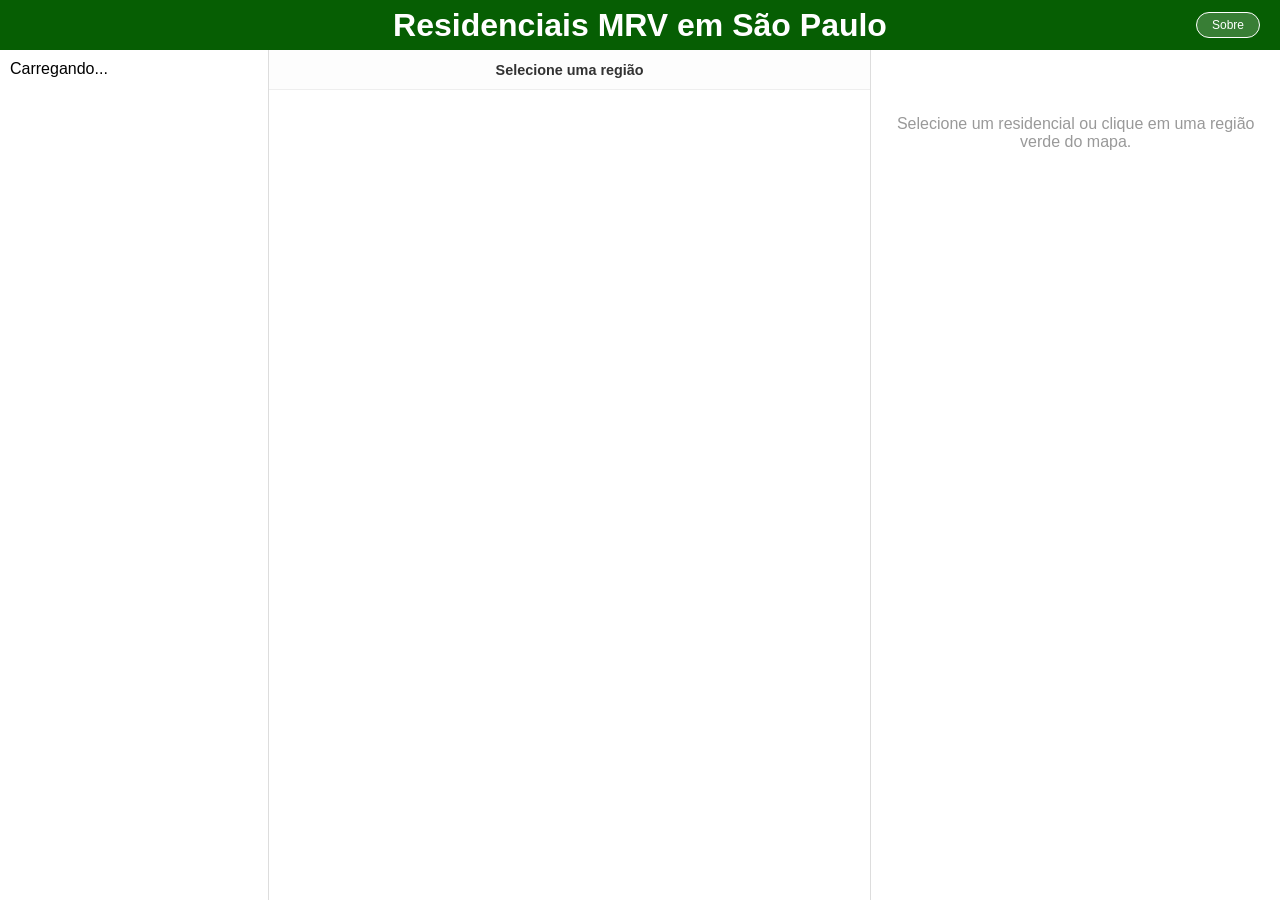
==== desktop.html @ 7870d9c0 "Update desktop.html" ====
<!DOCTYPE html>
<html lang="pt-br">
<head>
    <meta charset="UTF-8">
    <meta name="viewport" content="width=device-width, initial-scale=1.0">
    <title>Dashboard MRV SP</title>
    <style>
        * { margin: 0; padding: 0; box-sizing: border-box; font-family: 'Segoe UI', sans-serif; }
        body, html { height: 100vh; overflow: hidden; background: #fff; }
        
        header { 
            background: rgb(6, 94, 3); height: 50px; display: flex; 
            align-items: center; justify-content: center; color: white; 
            z-index: 100; position: relative;
        }

        .btn-sobre {
            position: absolute; right: 20px; background: rgba(255,255,255,0.2);
            color: white; border: 1px solid white; padding: 5px 15px;
            border-radius: 20px; cursor: pointer; font-size: 0.75rem; transition: 0.3s;
        }
        .btn-sobre:hover { background: white; color: rgb(6, 94, 3); }
        
        .main-wrapper { display: flex; height: calc(100% - 50px); width: 100%; background: #fff; }

        .col-lateral-esq { width: 21%; background: #fff; overflow-y: auto; padding: 10px; border-right: 1px solid #ddd; }
        .col-lateral-dir { width: 32%; background: #fff; padding: 15px; overflow-y: auto; border-left: 1px solid #ddd; }
        .col-central { flex: 1; display: flex; flex-direction: column; background: #fff; position: relative; overflow: hidden; }

        /* Botões da Lista Lateral */
        .btRes { 
            width: 100%; padding: 8px 12px; margin-bottom: 4px; background: transparent; 
            border: none; border-left: 5px solid rgb(6, 94, 3); 
            text-align: left; cursor: pointer; font-size: 0.72rem; 
            border-radius: 4px; display: flex; justify-content: space-between; align-items: center;
        }
        .btRes:hover { background: #e0e0e0; border-left-color: #ff8c00; }
        .btRes strong { white-space: nowrap; overflow: hidden; text-overflow: ellipsis; max-width: 65%; text-transform: uppercase; }
        .btRes.ativo { border-left-color: #ff8c00 !important; background: #fff5e6 !important; font-weight: bold; }
        
        .estoque-status { font-size: 0.65rem; font-weight: bold; color: #666; white-space: nowrap; }
        .estoque-alerta { color: #d32f2f !important; }
        .estoque-vendido { text-decoration: line-through; color: #999 !important; }

        .centro-topo { height: 40px; display: flex; align-items: center; justify-content: center; font-weight: bold; font-size: 0.9rem; border-bottom: 1px solid #eee; background: #fdfdfd; color: #333; }
        
        .container-mapas { flex: 1; display: flex; flex-direction: column; overflow: hidden; position: relative; border: none; }
        .caixa-troca { width: 100%; display: flex; align-items: center; justify-content: center; overflow: hidden; position: relative; border: none; }
        .pos-cima { height: 78%; z-index: 5; }
        .pos-baixo { height: 22%; z-index: 10; cursor: pointer; opacity: 0.8; border: none; }
        
        svg { width: 100%; height: 100%; display: block; padding: 10px; border: none; }
        
        path { stroke: #fff; stroke-width: 0.5; fill: #838383; transition: all 0.2s ease; pointer-events: all; }
        .pos-cima path:hover { filter: brightness(1.5); stroke: #bbb; cursor: default; }
        .commrv, #grandesaopaulo { fill: rgb(6, 94, 3) !important; cursor: pointer !important; }
        .pos-cima path.commrv:hover, .pos-cima #grandesaopaulo:hover { fill: #ff8c00 !important; filter: brightness(1.1); stroke: #fff; stroke-width: 1px; cursor: pointer !important; }
        .path-ativo { fill: #ff8c00 !important; stroke: #000 !important; stroke-width: 1.8px !important; filter: none !important; z-index: 20; }

        .ficha-card { border-left: 5px solid #ff8c00; padding: 12px; border-radius: 4px; background: #fafafa; margin-top: 15px; }
        .ficha-header { font-size: 0.9rem; color: #065e03; font-weight: bold; text-transform: uppercase; margin-bottom: 8px; display: flex; justify-content: space-between; align-items: center; }
        .local-info { font-size: 0.75rem; color: #333; margin-bottom: 12px; display: flex; align-items: flex-start; gap: 6px; line-height: 1.4; border-bottom: 1px solid #eee; padding-bottom: 8px; }
        
        .ficha-grid { display: grid; grid-template-columns: 1fr 1fr; gap: 10px; margin-bottom: 15px; }
        .grid-item { font-size: 0.72rem; color: #333; }
        .grid-label { font-weight: bold; color: #666; margin-bottom: 2px; font-size: 0.65rem; text-transform: uppercase; }

        .bloco-texto { margin-bottom: 10px; padding: 10px; border-radius: 6px; font-size: 0.75rem; line-height: 1.5; }
        .bloco-label { font-weight: bold; text-transform: uppercase; font-size: 0.6rem; display: block; margin-bottom: 5px; }
        .dica-box { background: #fff5e6; border: 1px solid #ffe0b3; color: #7a5a00; }
        .obs-box { background: #f1f3f5; border-left: 4px solid #adb5bd; color: #495057; }

        .destaque-item { display: flex; gap: 10px; margin-bottom: 10px; font-size: 0.72rem; line-height: 1.3; }
        .destaque-icon { font-size: 1rem; min-width: 20px; }
        .destaque-titulo { font-weight: bold; color: #065e03; text-transform: uppercase; display: block; font-size: 0.65rem; }

        .secao-titulo { font-size: 0.65rem; font-weight: bold; color: #999; text-transform: uppercase; margin: 15px 0 8px 0; display: block; border-top: 1px solid #eee; padding-top: 10px; }
        
        .linha-link { display: flex; align-items: center; justify-content: space-between; padding: 8px; background: #fff; border: 1px solid #eee; border-radius: 6px; margin-bottom: 6px; gap: 8px; }
        .link-nome { font-size: 0.72rem; font-weight: bold; color: #444; display: flex; align-items: center; gap: 6px; flex: 1; overflow: hidden; text-overflow: ellipsis; white-space: nowrap; }
        .btn-mini { padding: 6px 10px; border: none; border-radius: 4px; color: white; font-size: 0.62rem; font-weight: bold; cursor: pointer; }
        .btn-abrir { background: #065e03; }
        .btn-copiar { background: #ff8c00; }

        /* Modal e Toast */
        .modal-overlay { position: fixed; top:0; left:0; width:100%; height:100%; background: rgba(0,0,0,0.6); display: none; align-items: center; justify-content: center; z-index: 1000; }
        .modal-caixa { background: white; width: 90%; max-width: 550px; padding: 30px; border-radius: 12px; position: relative; text-align: left; box-shadow: 0 10px 30px rgba(0,0,0,0.3); }
        .modal-fechar { position: absolute; top: 15px; right: 20px; cursor: pointer; font-size: 1.5rem; color: #bbb; }
        .modal-titulo { color: rgb(6, 94, 3); font-weight: bold; margin-bottom: 20px; font-size: 1.3rem; text-align: center; width: 100%; display: block; }
        
        .modal-corpo { font-size: 0.85rem; color: #444; line-height: 1.6; }
        .modal-corpo p { margin-bottom: 15px; }
        .modal-aviso { color: #333; font-weight: normal; }
        .modal-aviso strong { color: #d32f2f; }
        .modal-colab { margin-top: 20px; border-top: 1px solid #eee; padding-top: 15px; }
        
        .btn-whatsapp { display: block; background: #25d366; color: white; padding: 12px; text-decoration: none; border-radius: 30px; font-weight: bold; font-size: 1rem; transition: 0.3s; margin-top: 20px; text-align: center; }
        .btn-whatsapp:hover { background: #1eb954; transform: translateY(-2px); }
        
        #toast { visibility: hidden; min-width: 200px; background-color: #333; color: #fff; text-align: center; border-radius: 4px; padding: 10px; position: fixed; z-index: 1000; left: 50%; top: 30px; transform: translateX(-50%); font-size: 0.8rem; }
        #toast.show { visibility: visible; animation: fadein 0.5s, fadeout 0.5s 1.5s; }
        @keyframes fadein { from {top: 0; opacity: 0;} to {top: 30px; opacity: 1;} }
        @keyframes fadeout { from {top: 30px; opacity: 1;} to {top: 0; opacity: 0;} }
    </style>
</head>
<body>

    <header>
        <h1>Residenciais MRV em São Paulo</h1>
        <button class="btn-sobre" onclick="toggleModal(true)">Sobre</button>
    </header>

    <div class="main-wrapper">
        <aside class="col-lateral-esq" id="menu-residenciais">Carregando...</aside>
        
        <main class="col-central">
            <div class="centro-topo" id="display-nome">Selecione uma região</div>
            <div class="container-mapas" id="container-mapas">
                <div id="caixa-a" class="caixa-troca pos-cima"></div>
                <div id="caixa-b" class="caixa-troca pos-baixo"></div>
            </div>
        </main>

        <aside class="col-lateral-dir" id="detalhes-residencial">
            <div style="text-align: center; color: #999; margin-top: 50px;">Selecione um residencial ou clique em uma região verde do mapa.</div>
        </aside>
    </div>

    <div class="modal-overlay" id="modal-sobre" onclick="toggleModal(false)">
        <div class="modal-caixa" onclick="event.stopPropagation()">
            <span class="modal-fechar" onclick="toggleModal(false)">&times;</span>
            <div class="modal-titulo">Sobre o Projeto</div>
            <div class="modal-corpo">
                <p>Este dashboard foi desenvolvido para agilizar o acesso a informações básicas sobre os residenciais MRV de SP, auxiliando no atendimento rápido aos nossos leads.</p>
                <p class="modal-aviso">⚠️ <strong>Aviso Importante:</strong> As informações mostradas podem estar desatualizadas e até incorretas.</p>
                <div class="modal-colab">
                    <p>🤝 <strong>Colabore com o projeto!</strong></p>
                    <p>Sentiu falta de algum material?<br>
                    Se você tiver <strong>Books (PDF), Vídeos</strong> ou fotos de decorados que ainda não estão aqui, se encontrou alguma informação incorreta, se pode colaborar com dicas melhores ou observações sobre um residencial, por favor, envie para que possamos manter a ferramenta completa para todos.</p>
                </div>
            </div>
            <a href="https://wa.me/551192617026" target="_blank" class="btn-whatsapp">Carlos Custódio - (11) 9261-7026</a>
        </div>
    </div>

    <div id="toast">Link copiado!</div>

    <script src="mrv-data.js"></script>
    <script>
        let pathSelecionado = null;
        let botaoSelecionado = null;
        let regiaoAtual = "gsp"; 
        let DADOS_PLANILHA = [];

        function toggleModal(show) { document.getElementById('modal-sobre').style.display = show ? 'flex' : 'none'; }

        function limparLinkDrive(url) {
            if (!url || typeof url !== 'string' || !url.includes('drive.google.com')) return url;
            const match = url.match(/\/d\/(.+?)\/|\/d\/(.+?)$|id=(.+?)(&|$)/);
            const id = match ? (match[1] || match[2] || match[3]) : null;
            if (id) return `https://drive.google.com/file/d/${id}/preview`;
            return url;
        }

        async function carregarPlanilha() {
            try {
                const url = "https://docs.google.com/spreadsheets/d/e/2PACX-1vQzECvkefpM6aWy0IacqqI6l84_ti6zS1lSjcrgL0J4OcrtWZLb63sh7U1ZTQ4nsqDMeTU5ykl8xtDe/pub?output=csv&v=" + new Date().getTime();
                const response = await fetch(url);
                const texto = await response.text();
                const linhas = texto.split(/\r?\n/).filter(l => l.trim() !== "");
                
                DADOS_PLANILHA = linhas.slice(1).map(linha => {
                    const col = linha.split(/,(?=(?:(?:[^"]*"){2})*[^"]*$)/).map(c => c.trim().replace(/^"|"$/g, ''));
                    if (!col[2]) return null;
                    return {
                        id_path: col[0].toLowerCase().trim(),
                        regiao: col[1] ? col[1].toLowerCase() : "",
                        nome: col[2],
                        estoque: col[3] || "0",
                        endereco_comp: `${col[4]}, ${col[5]} - ${col[6]}`,
                        entrega: col[7],
                        menor_preco: col[8],
                        plantas_txt: `de ${col[9]} até ${col[10]}`,
                        obra: col[11],
                        loc: col[12], mob: col[13], cult: col[14], com: col[15], saude: col[16],
                        dica: col[17],
                        obs: col[18],
                        book_cli: col[19], book_cor: col[20], vid1: col[21], vid2: col[22],
                        p_var: col[23], p_sem: col[24], p_gar: col[25], p_o1: col[26], p_o2: col[27],
                        loc_link: col[28], imp_link: col[29],
                        div1: col[30], div2: col[31], div3: col[32], div4: col[33], div5: col[34],
                        div6: col[35], div7: col[36], div8: col[37], div9: col[38], div10: col[39]
                    };
                }).filter(item => item !== null);

                DADOS_PLANILHA.sort((a, b) => a.nome.localeCompare(b.nome));
                gerarListaGeral();
                desenharIniciais();
            } catch (e) { console.error("Erro no carregamento:", e); }
        }

        function renderLinkRow(label, link, ico) {
            if (!link || link.length < 5) return "";
            const linkSeguro = limparLinkDrive(link);
            return `<div class="linha-link">
                <div class="link-nome"><span>${ico}</span> ${label}</div>
                <div>
                    <button class="btn-mini btn-abrir" onclick="window.open('${linkSeguro}', '_blank')">Abrir</button>
                    <button class="btn-mini btn-copiar" onclick="copiarLink('${linkSeguro}', '${label}')">Copiar</button>
                </div>
            </div>`;
        }

        function renderDestaque(titulo, texto, ico) {
            if (!texto || texto.length < 3) return "";
            return `<div class="destaque-item">
                <span class="destaque-icon">${ico}</span>
                <div><span class="destaque-titulo">${titulo}</span>${texto}</div>
            </div>`;
        }

        function copiarLink(url, nome) {
            navigator.clipboard.writeText(url).then(() => {
                const x = document.getElementById("toast");
                x.innerText = `${nome} copiado!`; x.className = "show";
                setTimeout(() => { x.className = ""; }, 2000);
            });
        }

        function exibirPainelDireito(item, nomeCidade) {
            const painel = document.getElementById('detalhes-residencial');
            let html = `<div style="font-size:0.75rem; font-weight:bold; color:#065e03; margin-bottom:12px;">MRV em ${nomeCidade}:</div>`;
            
            DADOS_PLANILHA.filter(d => d.id_path === item.id_path && d.nome !== item.nome).forEach(v => {
                html += `<button class="btRes" onclick='selecionarResidencial(DADOS_PLANILHA.find(x=>x.nome=="${v.nome}"), null)'>
                            <strong>${v.nome}</strong> ${obterHtmlEstoque(v.estoque)}
                         </button>`;
            });

            html += `
                <div class="ficha-card">
                    <div class="ficha-header"><span>${item.nome}</span>${obterHtmlEstoque(item.estoque)}</div>
                    <div class="local-info"><span>📍</span> <span>${item.endereco_comp}</span></div>
                    
                    <div class="ficha-grid">
                        <div class="grid-item"><div class="grid-label">💰 Preço:</div>${item.menor_preco || 'Sob consulta'}</div>
                        <div class="grid-item"><div class="grid-label">🔑 Entrega:</div>${item.entrega}</div>
                        <div class="grid-item"><div class="grid-label">📐 Plantas:</div>${item.plantas_txt}</div>
                        <div class="grid-item"><div class="grid-label">🏗️ Obra:</div>${item.obra}%</div>
                    </div>

                    ${item.dica ? `<div class="bloco-texto dica-box"><span class="bloco-label">💡 DICA</span>${item.dica}</div>` : ''}
                    ${item.obs ? `<div class="bloco-texto obs-box"><span class="bloco-label">📝 OBSERVAÇÕES</span>${item.obs}</div>` : ''}
                    
                    ${(item.loc || item.mob) ? '<span class="secao-titulo">Destaques da Região</span>' : ''}
                    ${renderDestaque("Localização", item.loc, "📍")}
                    ${renderDestaque("Mobilidade", item.mob, "🚌")}
                    ${renderDestaque("Cultura e Lazer", item.cult, "🌳")}
                    ${renderDestaque("Comércio", item.com, "🛒")}
                    ${renderDestaque("Saúde e Educação", item.saude, "🏥")}

                    <span class="secao-titulo">Materiais de Venda</span>
                    ${renderLinkRow("Book Cliente", item.book_cli, "📄")}
                    ${renderLinkRow("Book Corretor", item.book_cor, "🔐")}
                    ${renderLinkRow("Vídeo 1", item.vid1, "🎥")}
                    ${renderLinkRow("Vídeo 1", item.vid2, "🎥")}

                    <span class="secao-titulo">Plantas e Modelos</span>
                    ${renderLinkRow("Apto c/ Varanda", item.p_var, "🏢")}
                    ${renderLinkRow("Apto s/ Varanda", item.p_sem, "🏢")}
                    ${renderLinkRow("Apto Garden", item.p_gar, "🏡")}
                    ${renderLinkRow("Outro Apto 1", item.p_o1, "🏠")}
                    ${renderLinkRow("Outro Apto 2", item.p_o2, "🏠")}

                    <span class="secao-titulo">Mapas e Implantação</span>
                    ${renderLinkRow("Localização (Link)", item.loc_link, "🗺️")}
                    ${renderLinkRow("Implantação", item.imp_link, "🏗️")}

                    <span class="secao-titulo">Diversos</span>
                    ${renderLinkRow("Diversos 1", item.div1, "📁")}
                    ${renderLinkRow("Diversos 2", item.div2, "📁")}
                    ${renderLinkRow("Diversos 3", item.div3, "📁")}
                    ${renderLinkRow("Diversos 4", item.div4, "📁")}
                    ${renderLinkRow("Diversos 5", item.div5, "📁")}
                    ${renderLinkRow("Diversos 6", item.div6, "📁")}
                    ${renderLinkRow("Diversos 7", item.div7, "📁")}
                    ${renderLinkRow("Diversos 8", item.div8, "📁")}
                    ${renderLinkRow("Diversos 9", item.div9, "📁")}
                    ${renderLinkRow("Diversos 10", item.div10, "📁")}
                </div>`;
            painel.innerHTML = html;
        }

        function obterHtmlEstoque(valor) {
            let num = parseInt(valor) || 0;
            let classe = "estoque-status";
            let texto = (valor === "VENDIDO" || num === 0) ? "VENDIDO" : `restam ${num} un.`;
            if (valor === "VENDIDO" || num === 0) classe += " estoque-vendido";
            else if (num < 6) classe += " estoque-alerta";
            return `<span class="${classe}">${texto}</span>`;
        }

        function selecionarResidencial(item, btn) {
            if (botaoSelecionado) botaoSelecionado.classList.remove('ativo');
            const btnEsq = btn || document.getElementById(`btn-esq-${item.nome.replace(/[^a-zA-Z0-9]/g, '-')}`);
            if (btnEsq) { btnEsq.classList.add('ativo'); btnEsq.scrollIntoView({ behavior: 'smooth', block: 'nearest' }); botaoSelecionado = btnEsq; }
            if (item.regiao && item.regiao !== regiaoAtual) solicitarTroca(true);
            const el = document.getElementById(item.id_path);
            if(el) destacarNoMapa(el);
            exibirPainelDireito(item, el ? el.getAttribute('data-name') : "Região");
        }

        function destacarNoMapa(el) {
            if (pathSelecionado) pathSelecionado.classList.remove('path-ativo');
            el.classList.add('path-ativo');
            pathSelecionado = el;
            atualizarTituloTopo();
        }

        function atualizarTituloTopo() {
            const display = document.getElementById('display-nome');
            if (pathSelecionado) display.innerText = pathSelecionado.getAttribute('data-name');
            else display.innerText = (regiaoAtual === "gsp" ? "Grande São Paulo" : "Interior / Litoral");
        }

        function solicitarTroca(manterFicha = false) {
            regiaoAtual = (regiaoAtual === "gsp") ? "esp" : "gsp";
            if (botaoSelecionado) { botaoSelecionado.classList.remove('ativo'); botaoSelecionado = null; }
            const cA = document.getElementById('caixa-a'), cB = document.getElementById('caixa-b'), container = document.getElementById('container-mapas');
            if (cA.classList.contains('pos-cima')) { cA.className = 'caixa-troca pos-baixo'; cB.className = 'caixa-troca pos-cima'; container.appendChild(cA); } 
            else { cB.className = 'caixa-troca pos-baixo'; cA.className = 'caixa-troca pos-cima'; container.appendChild(cB); }
            if (!manterFicha) {
                if (pathSelecionado) pathSelecionado.classList.remove('path-ativo');
                pathSelecionado = null;
                document.getElementById('detalhes-residencial').innerHTML = '<div style="text-align: center; color: #999; margin-top: 50px;">Selecione um residencial ou clique em uma região verde do mapa.</div>';
            }
            atualizarTituloTopo();
        }

        function gerarListaGeral() {
            const menu = document.getElementById('menu-residenciais');
            menu.innerHTML = "";
            DADOS_PLANILHA.forEach(item => {
                const btn = document.createElement('button');
                btn.className = 'btRes';
                btn.id = `btn-esq-${item.nome.replace(/[^a-zA-Z0-9]/g, '-')}`;
                btn.innerHTML = `<strong>${item.nome}</strong> ${obterHtmlEstoque(item.estoque)}`;
                btn.onclick = () => selecionarResidencial(item, btn);
                menu.appendChild(btn);
            });
        }

        function desenhar(idContainer, dados) {
            const container = document.getElementById(idContainer);
            if (!container || !dados) return;
            const paths = dados.paths.map(p => {
                const temMRV = DADOS_PLANILHA.some(d => d.id_path === p.id.toLowerCase());
                return `<path id="${p.id}" data-name="${p.name || p.id}" d="${p.d}" class="${p.class || ''} ${(temMRV || p.id === 'grandesaopaulo') ? 'commrv' : ''}"></path>`;
            }).join('');
            container.innerHTML = `<svg viewBox="${dados.viewBox}" preserveAspectRatio="xMidYMid meet"><g transform="${dados.transform || ''}">${paths}</g></svg>`;
        }

        function desenharIniciais() {
            if (typeof MAPA_GSP !== 'undefined') desenhar('caixa-a', MAPA_GSP);
            if (typeof MAPA_INTERIOR !== 'undefined') desenhar('caixa-b', MAPA_INTERIOR);
        }

        const mapContainer = document.getElementById('container-mapas');
        mapContainer.addEventListener('mousemove', (e) => {
            const p = e.target.closest('.pos-cima path');
            if (p) document.getElementById('display-nome').innerText = p.getAttribute('data-name');
            else atualizarTituloTopo();
        });
        mapContainer.addEventListener('mouseleave', () => { atualizarTituloTopo(); });
        mapContainer.addEventListener('click', (e) => {
            const caixaBaixo = e.target.closest('.pos-baixo');
            if (caixaBaixo) { solicitarTroca(false); return; }
            const p = e.target.closest('.pos-cima path');
            if (p) {
                if (p.id === "grandesaopaulo") { solicitarTroca(false); return; }
                const item = DADOS_PLANILHA.find(d => d.id_path === p.id.toLowerCase());
                if(item && p.classList.contains('commrv')) selecionarResidencial(item, null);
            }
        });

        window.onload = carregarPlanilha;
    </script>
</body>
</html>
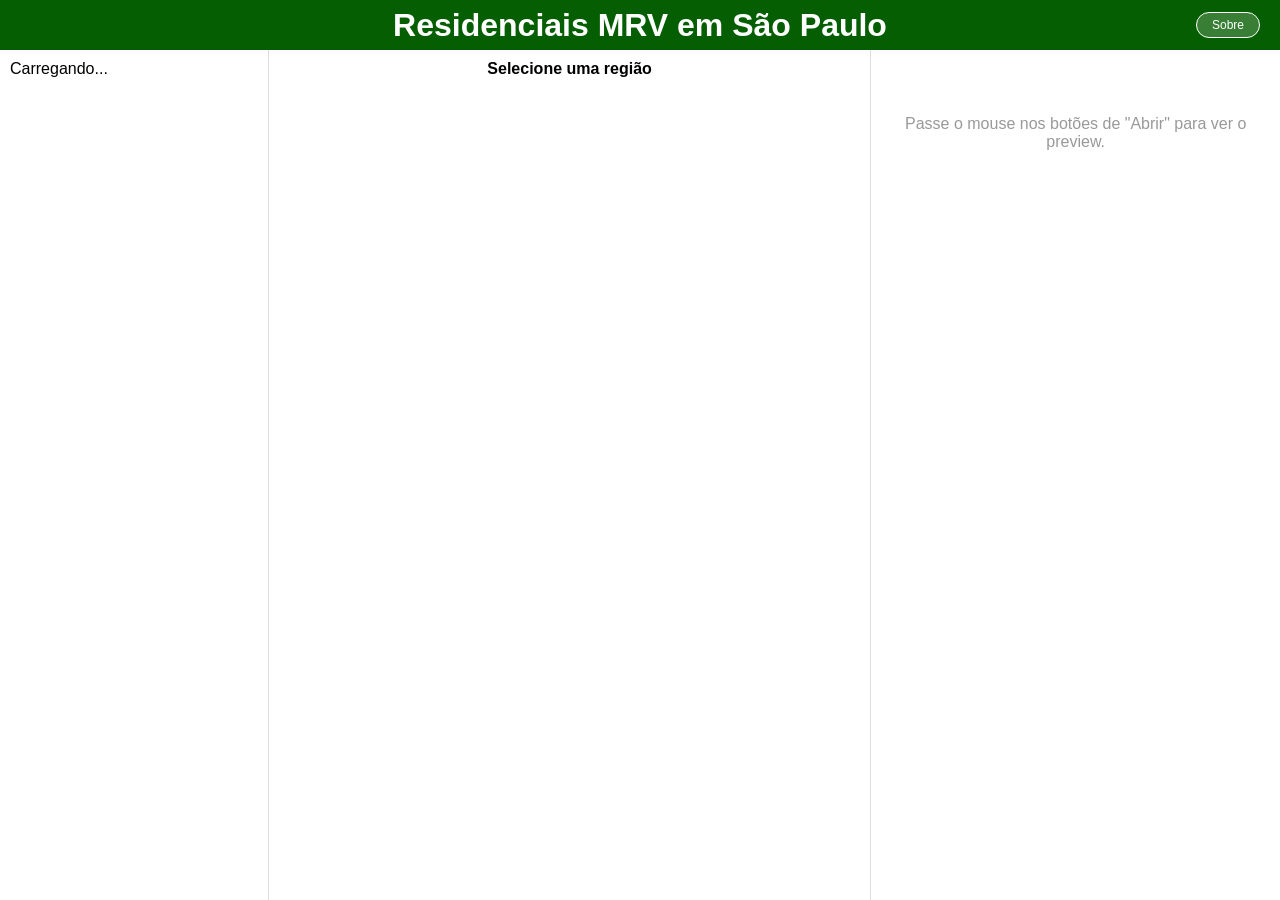
==== commit f4730f0d: "Update desktop.html" ====
--- a/desktop.html
+++ b/desktop.html
@@ -27,77 +27,50 @@
         .col-lateral-dir { width: 32%; background: #fff; padding: 15px; overflow-y: auto; border-left: 1px solid #ddd; }
         .col-central { flex: 1; display: flex; flex-direction: column; background: #fff; position: relative; overflow: hidden; }
 
-        /* Botões da Lista Lateral */
+        /* --- BOTÕES LATERAIS (btRes) --- */
         .btRes { 
-            width: 100%; padding: 8px 12px; margin-bottom: 4px; background: transparent; 
+            width: 100%; padding: 8px 12px; margin-bottom: 6px; background: transparent; 
             border: none; border-left: 5px solid rgb(6, 94, 3); 
             text-align: left; cursor: pointer; font-size: 0.72rem; 
             border-radius: 4px; display: flex; justify-content: space-between; align-items: center;
-        }
-        .btRes:hover { background: #e0e0e0; border-left-color: #ff8c00; }
-        .btRes strong { white-space: nowrap; overflow: hidden; text-overflow: ellipsis; max-width: 65%; text-transform: uppercase; }
-        .btRes.ativo { border-left-color: #ff8c00 !important; background: #fff5e6 !important; font-weight: bold; }
-        
-        .estoque-status { font-size: 0.65rem; font-weight: bold; color: #666; white-space: nowrap; }
-        .estoque-alerta { color: #d32f2f !important; }
-        .estoque-vendido { text-decoration: line-through; color: #999 !important; }
-
-        .centro-topo { height: 40px; display: flex; align-items: center; justify-content: center; font-weight: bold; font-size: 0.9rem; border-bottom: 1px solid #eee; background: #fdfdfd; color: #333; }
-        
-        .container-mapas { flex: 1; display: flex; flex-direction: column; overflow: hidden; position: relative; border: none; }
-        .caixa-troca { width: 100%; display: flex; align-items: center; justify-content: center; overflow: hidden; position: relative; border: none; }
-        .pos-cima { height: 78%; z-index: 5; }
-        .pos-baixo { height: 22%; z-index: 10; cursor: pointer; opacity: 0.8; border: none; }
-        
-        svg { width: 100%; height: 100%; display: block; padding: 10px; border: none; }
-        
-        path { stroke: #fff; stroke-width: 0.5; fill: #838383; transition: all 0.2s ease; pointer-events: all; }
-        .pos-cima path:hover { filter: brightness(1.5); stroke: #bbb; cursor: default; }
-        .commrv, #grandesaopaulo { fill: rgb(6, 94, 3) !important; cursor: pointer !important; }
-        .pos-cima path.commrv:hover, .pos-cima #grandesaopaulo:hover { fill: #ff8c00 !important; filter: brightness(1.1); stroke: #fff; stroke-width: 1px; cursor: pointer !important; }
-        .path-ativo { fill: #ff8c00 !important; stroke: #000 !important; stroke-width: 1.8px !important; filter: none !important; z-index: 20; }
-
+            transition: all 0.1s; color: #333; outline: 2px solid transparent;
+        }
+
+        .btRes:hover { background: #f0f0f0; border-left-color: #ff8c00; outline: 2px solid #000; outline-offset: -2px; }
+
+        .btRes.ativo { 
+            background: #ff8c00 !important; border-left-color: rgb(6, 94, 3) !important; 
+            color: white !important; outline: 2px solid rgb(6, 94, 3) !important; 
+            outline-offset: -2px; font-weight: bold;
+        }
+        .btRes.ativo strong, .btRes.ativo .estoque-status { color: white !important; }
+        
+        /* --- FICHA TÉCNICA --- */
         .ficha-card { border-left: 5px solid #ff8c00; padding: 12px; border-radius: 4px; background: #fafafa; margin-top: 15px; }
-        .ficha-header { font-size: 0.9rem; color: #065e03; font-weight: bold; text-transform: uppercase; margin-bottom: 8px; display: flex; justify-content: space-between; align-items: center; }
-        .local-info { font-size: 0.75rem; color: #333; margin-bottom: 12px; display: flex; align-items: flex-start; gap: 6px; line-height: 1.4; border-bottom: 1px solid #eee; padding-bottom: 8px; }
-        
+        .ficha-header { font-size: 0.9rem; color: #065e03; font-weight: bold; text-transform: uppercase; margin-bottom: 8px; }
         .ficha-grid { display: grid; grid-template-columns: 1fr 1fr; gap: 10px; margin-bottom: 15px; }
         .grid-item { font-size: 0.72rem; color: #333; }
-        .grid-label { font-weight: bold; color: #666; margin-bottom: 2px; font-size: 0.65rem; text-transform: uppercase; }
-
-        .bloco-texto { margin-bottom: 10px; padding: 10px; border-radius: 6px; font-size: 0.75rem; line-height: 1.5; }
-        .bloco-label { font-weight: bold; text-transform: uppercase; font-size: 0.6rem; display: block; margin-bottom: 5px; }
-        .dica-box { background: #fff5e6; border: 1px solid #ffe0b3; color: #7a5a00; }
-        .obs-box { background: #f1f3f5; border-left: 4px solid #adb5bd; color: #495057; }
-
-        .destaque-item { display: flex; gap: 10px; margin-bottom: 10px; font-size: 0.72rem; line-height: 1.3; }
-        .destaque-icon { font-size: 1rem; min-width: 20px; }
-        .destaque-titulo { font-weight: bold; color: #065e03; text-transform: uppercase; display: block; font-size: 0.65rem; }
+        .grid-label { font-weight: bold; color: #666; font-size: 0.65rem; text-transform: uppercase; }
 
         .secao-titulo { font-size: 0.65rem; font-weight: bold; color: #999; text-transform: uppercase; margin: 15px 0 8px 0; display: block; border-top: 1px solid #eee; padding-top: 10px; }
         
-        .linha-link { display: flex; align-items: center; justify-content: space-between; padding: 8px; background: #fff; border: 1px solid #eee; border-radius: 6px; margin-bottom: 6px; gap: 8px; }
-        .link-nome { font-size: 0.72rem; font-weight: bold; color: #444; display: flex; align-items: center; gap: 6px; flex: 1; overflow: hidden; text-overflow: ellipsis; white-space: nowrap; }
+        .linha-link { display: flex; align-items: center; justify-content: space-between; padding: 8px; background: #fff; border: 1px solid #eee; border-radius: 6px; margin-bottom: 6px; position: relative; }
+        .link-nome { font-size: 0.72rem; font-weight: bold; color: #444; }
+        
         .btn-mini { padding: 6px 10px; border: none; border-radius: 4px; color: white; font-size: 0.62rem; font-weight: bold; cursor: pointer; }
         .btn-abrir { background: #065e03; }
         .btn-copiar { background: #ff8c00; }
 
-        /* Modal e Toast */
-        .modal-overlay { position: fixed; top:0; left:0; width:100%; height:100%; background: rgba(0,0,0,0.6); display: none; align-items: center; justify-content: center; z-index: 1000; }
-        .modal-caixa { background: white; width: 90%; max-width: 550px; padding: 30px; border-radius: 12px; position: relative; text-align: left; box-shadow: 0 10px 30px rgba(0,0,0,0.3); }
-        .modal-fechar { position: absolute; top: 15px; right: 20px; cursor: pointer; font-size: 1.5rem; color: #bbb; }
-        .modal-titulo { color: rgb(6, 94, 3); font-weight: bold; margin-bottom: 20px; font-size: 1.3rem; text-align: center; width: 100%; display: block; }
-        
-        .modal-corpo { font-size: 0.85rem; color: #444; line-height: 1.6; }
-        .modal-corpo p { margin-bottom: 15px; }
-        .modal-aviso { color: #333; font-weight: normal; }
-        .modal-aviso strong { color: #d32f2f; }
-        .modal-colab { margin-top: 20px; border-top: 1px solid #eee; padding-top: 15px; }
-        
-        .btn-whatsapp { display: block; background: #25d366; color: white; padding: 12px; text-decoration: none; border-radius: 30px; font-weight: bold; font-size: 1rem; transition: 0.3s; margin-top: 20px; text-align: center; }
-        .btn-whatsapp:hover { background: #1eb954; transform: translateY(-2px); }
-        
-        #toast { visibility: hidden; min-width: 200px; background-color: #333; color: #fff; text-align: center; border-radius: 4px; padding: 10px; position: fixed; z-index: 1000; left: 50%; top: 30px; transform: translateX(-50%); font-size: 0.8rem; }
+        /* --- PREVIEW FLUTUANTE (A MÁGICA) --- */
+        #preview-box {
+            position: fixed; width: 300px; height: 200px; background: white;
+            border: 3px solid rgb(6, 94, 3); border-radius: 8px;
+            box-shadow: 0 10px 25px rgba(0,0,0,0.3);
+            display: none; z-index: 2000; pointer-events: none; overflow: hidden;
+        }
+        #preview-box iframe { width: 100%; height: 100%; border: none; transform: scale(1); }
+
+        #toast { visibility: hidden; min-width: 200px; background-color: #333; color: #fff; text-align: center; border-radius: 4px; padding: 10px; position: fixed; z-index: 3000; left: 50%; top: 30px; transform: translateX(-50%); font-size: 0.8rem; }
         #toast.show { visibility: visible; animation: fadein 0.5s, fadeout 0.5s 1.5s; }
         @keyframes fadein { from {top: 0; opacity: 0;} to {top: 30px; opacity: 1;} }
         @keyframes fadeout { from {top: 30px; opacity: 1;} to {top: 0; opacity: 0;} }
@@ -107,59 +80,76 @@
 
     <header>
         <h1>Residenciais MRV em São Paulo</h1>
-        <button class="btn-sobre" onclick="toggleModal(true)">Sobre</button>
+        <button class="btn-sobre">Sobre</button>
     </header>
 
     <div class="main-wrapper">
         <aside class="col-lateral-esq" id="menu-residenciais">Carregando...</aside>
         
         <main class="col-central">
-            <div class="centro-topo" id="display-nome">Selecione uma região</div>
-            <div class="container-mapas" id="container-mapas">
-                <div id="caixa-a" class="caixa-troca pos-cima"></div>
-                <div id="caixa-b" class="caixa-troca pos-baixo"></div>
+            <div id="display-nome" style="text-align:center; padding:10px; font-weight:bold;">Selecione uma região</div>
+            <div class="container-mapas" id="container-mapas" style="flex:1;">
+                <div id="caixa-a" style="height:100%;"></div>
             </div>
         </main>
 
         <aside class="col-lateral-dir" id="detalhes-residencial">
-            <div style="text-align: center; color: #999; margin-top: 50px;">Selecione um residencial ou clique em uma região verde do mapa.</div>
+            <div style="text-align: center; color: #999; margin-top: 50px;">Passe o mouse nos botões de "Abrir" para ver o preview.</div>
         </aside>
     </div>
 
-    <div class="modal-overlay" id="modal-sobre" onclick="toggleModal(false)">
-        <div class="modal-caixa" onclick="event.stopPropagation()">
-            <span class="modal-fechar" onclick="toggleModal(false)">&times;</span>
-            <div class="modal-titulo">Sobre o Projeto</div>
-            <div class="modal-corpo">
-                <p>Este dashboard foi desenvolvido para agilizar o acesso a informações básicas sobre os residenciais MRV de SP, auxiliando no atendimento rápido aos nossos leads.</p>
-                <p class="modal-aviso">⚠️ <strong>Aviso Importante:</strong> As informações mostradas podem estar desatualizadas e até incorretas.</p>
-                <div class="modal-colab">
-                    <p>🤝 <strong>Colabore com o projeto!</strong></p>
-                    <p>Sentiu falta de algum material?<br>
-                    Se você tiver <strong>Books (PDF), Vídeos</strong> ou fotos de decorados que ainda não estão aqui, se encontrou alguma informação incorreta, se pode colaborar com dicas melhores ou observações sobre um residencial, por favor, envie para que possamos manter a ferramenta completa para todos.</p>
-                </div>
-            </div>
-            <a href="https://wa.me/551192617026" target="_blank" class="btn-whatsapp">Carlos Custódio - (11) 9261-7026</a>
-        </div>
+    <div id="preview-box">
+        <div style="background:#eee; font-size:10px; padding:2px; text-align:center;">Carregando visualização...</div>
+        <iframe id="preview-frame"></iframe>
     </div>
 
-    <div id="toast">Link copiado!</div>
+    <div id="toast">Copiado!</div>
 
     <script src="mrv-data.js"></script>
     <script>
-        let pathSelecionado = null;
+        let DADOS_PLANILHA = [];
         let botaoSelecionado = null;
-        let regiaoAtual = "gsp"; 
-        let DADOS_PLANILHA = [];
-
-        function toggleModal(show) { document.getElementById('modal-sobre').style.display = show ? 'flex' : 'none'; }
+
+        // Corrige datas e links do Drive
+        function formatarDataSheets(valor) {
+            if (!valor || isNaN(valor)) return valor || "Sob consulta";
+            const data = new Date((parseFloat(valor) - 25569) * 86400 * 1000);
+            const meses = ["jan", "fev", "mar", "abr", "mai", "jun", "jul", "ago", "set", "out", "nov", "dez"];
+            return `${meses[data.getUTCMonth()]}/${data.getUTCFullYear().toString().slice(-2)}`;
+        }
 
         function limparLinkDrive(url) {
-            if (!url || typeof url !== 'string' || !url.includes('drive.google.com')) return url;
+            if (!url || !url.includes('drive.google.com')) return url;
             const match = url.match(/\/d\/(.+?)\/|\/d\/(.+?)$|id=(.+?)(&|$)/);
             const id = match ? (match[1] || match[2] || match[3]) : null;
-            if (id) return `https://drive.google.com/file/d/${id}/preview`;
-            return url;
+            return id ? `https://drive.google.com/file/d/${id}/preview` : url;
+        }
+
+        // --- FUNÇÕES DO PREVIEW ---
+        function mostrarPreview(url, event) {
+            const box = document.getElementById('preview-box');
+            const frame = document.getElementById('preview-frame');
+            const linkPreview = limparLinkDrive(url);
+
+            if (linkPreview && linkPreview.includes('http')) {
+                frame.src = linkPreview;
+                box.style.display = 'block';
+                moverPreview(event);
+            }
+        }
+
+        function moverPreview(e) {
+            const box = document.getElementById('preview-box');
+            // Posiciona a caixa um pouco à esquerda e acima do mouse
+            box.style.left = (e.clientX - 320) + 'px';
+            box.style.top = (e.clientY - 100) + 'px';
+        }
+
+        function esconderPreview() {
+            const box = document.getElementById('preview-box');
+            const frame = document.getElementById('preview-frame');
+            box.style.display = 'none';
+            frame.src = ''; // Limpa para não pesar
         }
 
         async function carregarPlanilha() {
@@ -171,170 +161,50 @@
                 
                 DADOS_PLANILHA = linhas.slice(1).map(linha => {
                     const col = linha.split(/,(?=(?:(?:[^"]*"){2})*[^"]*$)/).map(c => c.trim().replace(/^"|"$/g, ''));
-                    if (!col[2]) return null;
                     return {
-                        id_path: col[0].toLowerCase().trim(),
-                        regiao: col[1] ? col[1].toLowerCase() : "",
+                        id_path: col[0]?.toLowerCase(),
                         nome: col[2],
-                        estoque: col[3] || "0",
-                        endereco_comp: `${col[4]}, ${col[5]} - ${col[6]}`,
-                        entrega: col[7],
-                        menor_preco: col[8],
-                        plantas_txt: `de ${col[9]} até ${col[10]}`,
-                        obra: col[11],
-                        loc: col[12], mob: col[13], cult: col[14], com: col[15], saude: col[16],
-                        dica: col[17],
-                        obs: col[18],
-                        book_cli: col[19], book_cor: col[20], vid1: col[21], vid2: col[22],
-                        p_var: col[23], p_sem: col[24], p_gar: col[25], p_o1: col[26], p_o2: col[27],
-                        loc_link: col[28], imp_link: col[29],
-                        div1: col[30], div2: col[31], div3: col[32], div4: col[33], div5: col[34],
-                        div6: col[35], div7: col[36], div8: col[37], div9: col[38], div10: col[39]
+                        estoque: col[3],
+                        endereco: `${col[4]}, ${col[5]}`,
+                        entrega: formatarDataSheets(col[7]),
+                        preco: col[8],
+                        book: col[19],
+                        mapa: col[28]
                     };
-                }).filter(item => item !== null);
-
-                DADOS_PLANILHA.sort((a, b) => a.nome.localeCompare(b.nome));
+                }).filter(i => i.nome);
+
                 gerarListaGeral();
-                desenharIniciais();
-            } catch (e) { console.error("Erro no carregamento:", e); }
+            } catch (e) { console.error(e); }
         }
 
         function renderLinkRow(label, link, ico) {
-            if (!link || link.length < 5) return "";
-            const linkSeguro = limparLinkDrive(link);
+            if (!link || link.length < 10) return "";
             return `<div class="linha-link">
-                <div class="link-nome"><span>${ico}</span> ${label}</div>
+                <div class="link-nome">${ico} ${label}</div>
                 <div>
-                    <button class="btn-mini btn-abrir" onclick="window.open('${linkSeguro}', '_blank')">Abrir</button>
-                    <button class="btn-mini btn-copiar" onclick="copiarLink('${linkSeguro}', '${label}')">Copiar</button>
+                    <button class="btn-mini btn-abrir" 
+                        onmouseenter="mostrarPreview('${link}', event)" 
+                        onmousemove="moverPreview(event)"
+                        onmouseleave="esconderPreview()"
+                        onclick="window.open('${link}', '_blank')">Abrir</button>
+                    <button class="btn-mini btn-copiar" onclick="copiarLink('${link}')">Copiar</button>
                 </div>
             </div>`;
         }
 
-        function renderDestaque(titulo, texto, ico) {
-            if (!texto || texto.length < 3) return "";
-            return `<div class="destaque-item">
-                <span class="destaque-icon">${ico}</span>
-                <div><span class="destaque-titulo">${titulo}</span>${texto}</div>
-            </div>`;
-        }
-
-        function copiarLink(url, nome) {
-            navigator.clipboard.writeText(url).then(() => {
-                const x = document.getElementById("toast");
-                x.innerText = `${nome} copiado!`; x.className = "show";
-                setTimeout(() => { x.className = ""; }, 2000);
-            });
-        }
-
-        function exibirPainelDireito(item, nomeCidade) {
+        function exibirPainelDireito(item) {
             const painel = document.getElementById('detalhes-residencial');
-            let html = `<div style="font-size:0.75rem; font-weight:bold; color:#065e03; margin-bottom:12px;">MRV em ${nomeCidade}:</div>`;
-            
-            DADOS_PLANILHA.filter(d => d.id_path === item.id_path && d.nome !== item.nome).forEach(v => {
-                html += `<button class="btRes" onclick='selecionarResidencial(DADOS_PLANILHA.find(x=>x.nome=="${v.nome}"), null)'>
-                            <strong>${v.nome}</strong> ${obterHtmlEstoque(v.estoque)}
-                         </button>`;
-            });
-
-            html += `
+            painel.innerHTML = `
                 <div class="ficha-card">
-                    <div class="ficha-header"><span>${item.nome}</span>${obterHtmlEstoque(item.estoque)}</div>
-                    <div class="local-info"><span>📍</span> <span>${item.endereco_comp}</span></div>
-                    
+                    <div class="ficha-header">${item.nome}</div>
                     <div class="ficha-grid">
-                        <div class="grid-item"><div class="grid-label">💰 Preço:</div>${item.menor_preco || 'Sob consulta'}</div>
-                        <div class="grid-item"><div class="grid-label">🔑 Entrega:</div>${item.entrega}</div>
-                        <div class="grid-item"><div class="grid-label">📐 Plantas:</div>${item.plantas_txt}</div>
-                        <div class="grid-item"><div class="grid-label">🏗️ Obra:</div>${item.obra}%</div>
+                        <div class="grid-item"><div class="grid-label">Entrega:</div>${item.entrega}</div>
+                        <div class="grid-item"><div class="grid-label">Preço:</div>${item.preco}</div>
                     </div>
-
-                    ${item.dica ? `<div class="bloco-texto dica-box"><span class="bloco-label">💡 DICA</span>${item.dica}</div>` : ''}
-                    ${item.obs ? `<div class="bloco-texto obs-box"><span class="bloco-label">📝 OBSERVAÇÕES</span>${item.obs}</div>` : ''}
-                    
-                    ${(item.loc || item.mob) ? '<span class="secao-titulo">Destaques da Região</span>' : ''}
-                    ${renderDestaque("Localização", item.loc, "📍")}
-                    ${renderDestaque("Mobilidade", item.mob, "🚌")}
-                    ${renderDestaque("Cultura e Lazer", item.cult, "🌳")}
-                    ${renderDestaque("Comércio", item.com, "🛒")}
-                    ${renderDestaque("Saúde e Educação", item.saude, "🏥")}
-
-                    <span class="secao-titulo">Materiais de Venda</span>
-                    ${renderLinkRow("Book Cliente", item.book_cli, "📄")}
-                    ${renderLinkRow("Book Corretor", item.book_cor, "🔐")}
-                    ${renderLinkRow("Vídeo 1", item.vid1, "🎥")}
-                    ${renderLinkRow("Vídeo 1", item.vid2, "🎥")}
-
-                    <span class="secao-titulo">Plantas e Modelos</span>
-                    ${renderLinkRow("Apto c/ Varanda", item.p_var, "🏢")}
-                    ${renderLinkRow("Apto s/ Varanda", item.p_sem, "🏢")}
-                    ${renderLinkRow("Apto Garden", item.p_gar, "🏡")}
-                    ${renderLinkRow("Outro Apto 1", item.p_o1, "🏠")}
-                    ${renderLinkRow("Outro Apto 2", item.p_o2, "🏠")}
-
-                    <span class="secao-titulo">Mapas e Implantação</span>
-                    ${renderLinkRow("Localização (Link)", item.loc_link, "🗺️")}
-                    ${renderLinkRow("Implantação", item.imp_link, "🏗️")}
-
-                    <span class="secao-titulo">Diversos</span>
-                    ${renderLinkRow("Diversos 1", item.div1, "📁")}
-                    ${renderLinkRow("Diversos 2", item.div2, "📁")}
-                    ${renderLinkRow("Diversos 3", item.div3, "📁")}
-                    ${renderLinkRow("Diversos 4", item.div4, "📁")}
-                    ${renderLinkRow("Diversos 5", item.div5, "📁")}
-                    ${renderLinkRow("Diversos 6", item.div6, "📁")}
-                    ${renderLinkRow("Diversos 7", item.div7, "📁")}
-                    ${renderLinkRow("Diversos 8", item.div8, "📁")}
-                    ${renderLinkRow("Diversos 9", item.div9, "📁")}
-                    ${renderLinkRow("Diversos 10", item.div10, "📁")}
+                    <span class="secao-titulo">Arquivos</span>
+                    ${renderLinkRow("Book Cliente", item.book, "📄")}
+                    ${renderLinkRow("Localização", item.mapa, "🗺️")}
                 </div>`;
-            painel.innerHTML = html;
-        }
-
-        function obterHtmlEstoque(valor) {
-            let num = parseInt(valor) || 0;
-            let classe = "estoque-status";
-            let texto = (valor === "VENDIDO" || num === 0) ? "VENDIDO" : `restam ${num} un.`;
-            if (valor === "VENDIDO" || num === 0) classe += " estoque-vendido";
-            else if (num < 6) classe += " estoque-alerta";
-            return `<span class="${classe}">${texto}</span>`;
-        }
-
-        function selecionarResidencial(item, btn) {
-            if (botaoSelecionado) botaoSelecionado.classList.remove('ativo');
-            const btnEsq = btn || document.getElementById(`btn-esq-${item.nome.replace(/[^a-zA-Z0-9]/g, '-')}`);
-            if (btnEsq) { btnEsq.classList.add('ativo'); btnEsq.scrollIntoView({ behavior: 'smooth', block: 'nearest' }); botaoSelecionado = btnEsq; }
-            if (item.regiao && item.regiao !== regiaoAtual) solicitarTroca(true);
-            const el = document.getElementById(item.id_path);
-            if(el) destacarNoMapa(el);
-            exibirPainelDireito(item, el ? el.getAttribute('data-name') : "Região");
-        }
-
-        function destacarNoMapa(el) {
-            if (pathSelecionado) pathSelecionado.classList.remove('path-ativo');
-            el.classList.add('path-ativo');
-            pathSelecionado = el;
-            atualizarTituloTopo();
-        }
-
-        function atualizarTituloTopo() {
-            const display = document.getElementById('display-nome');
-            if (pathSelecionado) display.innerText = pathSelecionado.getAttribute('data-name');
-            else display.innerText = (regiaoAtual === "gsp" ? "Grande São Paulo" : "Interior / Litoral");
-        }
-
-        function solicitarTroca(manterFicha = false) {
-            regiaoAtual = (regiaoAtual === "gsp") ? "esp" : "gsp";
-            if (botaoSelecionado) { botaoSelecionado.classList.remove('ativo'); botaoSelecionado = null; }
-            const cA = document.getElementById('caixa-a'), cB = document.getElementById('caixa-b'), container = document.getElementById('container-mapas');
-            if (cA.classList.contains('pos-cima')) { cA.className = 'caixa-troca pos-baixo'; cB.className = 'caixa-troca pos-cima'; container.appendChild(cA); } 
-            else { cB.className = 'caixa-troca pos-baixo'; cA.className = 'caixa-troca pos-cima'; container.appendChild(cB); }
-            if (!manterFicha) {
-                if (pathSelecionado) pathSelecionado.classList.remove('path-ativo');
-                pathSelecionado = null;
-                document.getElementById('detalhes-residencial').innerHTML = '<div style="text-align: center; color: #999; margin-top: 50px;">Selecione um residencial ou clique em uma região verde do mapa.</div>';
-            }
-            atualizarTituloTopo();
         }
 
         function gerarListaGeral() {
@@ -343,45 +213,22 @@
             DADOS_PLANILHA.forEach(item => {
                 const btn = document.createElement('button');
                 btn.className = 'btRes';
-                btn.id = `btn-esq-${item.nome.replace(/[^a-zA-Z0-9]/g, '-')}`;
-                btn.innerHTML = `<strong>${item.nome}</strong> ${obterHtmlEstoque(item.estoque)}`;
-                btn.onclick = () => selecionarResidencial(item, btn);
+                btn.innerHTML = `<strong>${item.nome}</strong>`;
+                btn.onclick = () => {
+                    if (botaoSelecionado) botaoSelecionado.classList.remove('ativo');
+                    btn.classList.add('ativo');
+                    botaoSelecionado = btn;
+                    exibirPainelDireito(item);
+                };
                 menu.appendChild(btn);
             });
         }
 
-        function desenhar(idContainer, dados) {
-            const container = document.getElementById(idContainer);
-            if (!container || !dados) return;
-            const paths = dados.paths.map(p => {
-                const temMRV = DADOS_PLANILHA.some(d => d.id_path === p.id.toLowerCase());
-                return `<path id="${p.id}" data-name="${p.name || p.id}" d="${p.d}" class="${p.class || ''} ${(temMRV || p.id === 'grandesaopaulo') ? 'commrv' : ''}"></path>`;
-            }).join('');
-            container.innerHTML = `<svg viewBox="${dados.viewBox}" preserveAspectRatio="xMidYMid meet"><g transform="${dados.transform || ''}">${paths}</g></svg>`;
-        }
-
-        function desenharIniciais() {
-            if (typeof MAPA_GSP !== 'undefined') desenhar('caixa-a', MAPA_GSP);
-            if (typeof MAPA_INTERIOR !== 'undefined') desenhar('caixa-b', MAPA_INTERIOR);
-        }
-
-        const mapContainer = document.getElementById('container-mapas');
-        mapContainer.addEventListener('mousemove', (e) => {
-            const p = e.target.closest('.pos-cima path');
-            if (p) document.getElementById('display-nome').innerText = p.getAttribute('data-name');
-            else atualizarTituloTopo();
-        });
-        mapContainer.addEventListener('mouseleave', () => { atualizarTituloTopo(); });
-        mapContainer.addEventListener('click', (e) => {
-            const caixaBaixo = e.target.closest('.pos-baixo');
-            if (caixaBaixo) { solicitarTroca(false); return; }
-            const p = e.target.closest('.pos-cima path');
-            if (p) {
-                if (p.id === "grandesaopaulo") { solicitarTroca(false); return; }
-                const item = DADOS_PLANILHA.find(d => d.id_path === p.id.toLowerCase());
-                if(item && p.classList.contains('commrv')) selecionarResidencial(item, null);
-            }
-        });
+        function copiarLink(url) {
+            navigator.clipboard.writeText(url);
+            const t = document.getElementById("toast");
+            t.className = "show"; setTimeout(() => t.className = "", 2000);
+        }
 
         window.onload = carregarPlanilha;
     </script>
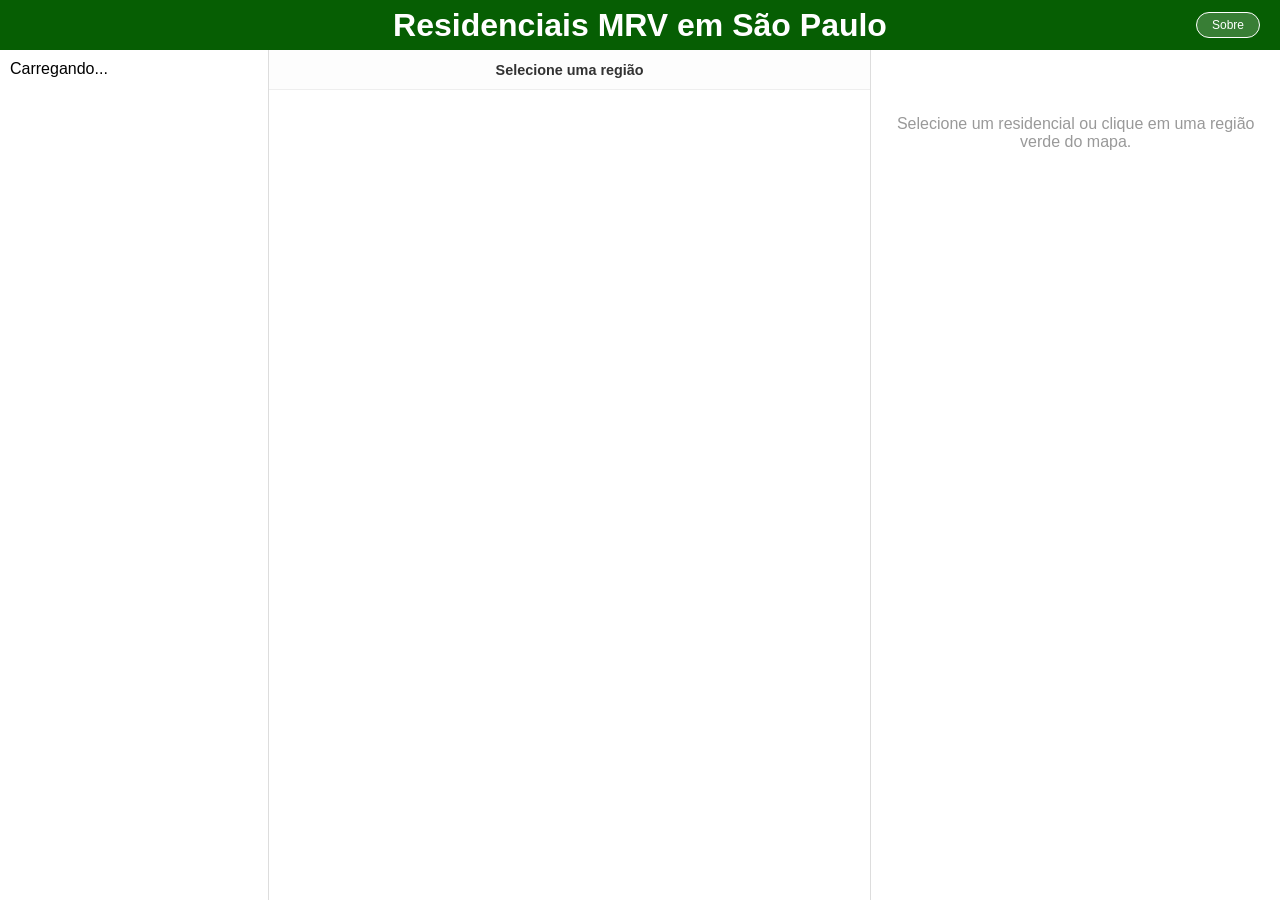
==== commit 27d7f63d: "Update desktop.html" ====
--- a/desktop.html
+++ b/desktop.html
@@ -33,123 +33,142 @@
             border: none; border-left: 5px solid rgb(6, 94, 3); 
             text-align: left; cursor: pointer; font-size: 0.72rem; 
             border-radius: 4px; display: flex; justify-content: space-between; align-items: center;
-            transition: all 0.1s; color: #333; outline: 2px solid transparent;
-        }
-
-        .btRes:hover { background: #f0f0f0; border-left-color: #ff8c00; outline: 2px solid #000; outline-offset: -2px; }
-
+            transition: all 0.1s ease-in-out;
+            color: #333;
+            outline: 2px solid transparent; /* Reserva o espaço do contorno */
+        }
+
+        /* Hover: Contorno Preto */
+        .btRes:hover { 
+            background: #f0f0f0; 
+            border-left-color: #ff8c00; 
+            outline: 2px solid #000; 
+            outline-offset: -2px;
+        }
+
+        /* ATIVO: Fundo Laranja, Borda Verde, Texto Branco, Contorno Verde FIXO */
         .btRes.ativo { 
-            background: #ff8c00 !important; border-left-color: rgb(6, 94, 3) !important; 
-            color: white !important; outline: 2px solid rgb(6, 94, 3) !important; 
-            outline-offset: -2px; font-weight: bold;
-        }
-        .btRes.ativo strong, .btRes.ativo .estoque-status { color: white !important; }
-        
-        /* --- FICHA TÉCNICA --- */
+            background: #ff8c00 !important; 
+            border-left-color: rgb(6, 94, 3) !important; 
+            color: white !important; 
+            outline: 2px solid rgb(6, 94, 3) !important; 
+            outline-offset: -2px;
+            font-weight: bold;
+        }
+
+        .btRes.ativo strong, 
+        .btRes.ativo .estoque-status { 
+            color: white !important; 
+        }
+        
+        .btRes strong { white-space: nowrap; overflow: hidden; text-overflow: ellipsis; max-width: 65%; text-transform: uppercase; }
+        
+        .estoque-status { font-size: 0.65rem; font-weight: bold; color: #666; white-space: nowrap; }
+        .estoque-alerta { color: #d32f2f !important; }
+        .estoque-vendido { text-decoration: line-through; color: #999 !important; }
+
+        /* --- RESTANTE DO LAYOUT --- */
+        .centro-topo { height: 40px; display: flex; align-items: center; justify-content: center; font-weight: bold; font-size: 0.9rem; border-bottom: 1px solid #eee; background: #fdfdfd; color: #333; }
+        
+        .container-mapas { flex: 1; display: flex; flex-direction: column; overflow: hidden; position: relative; border: none; }
+        .caixa-troca { width: 100%; display: flex; align-items: center; justify-content: center; overflow: hidden; position: relative; border: none; }
+        .pos-cima { height: 78%; z-index: 5; }
+        .pos-baixo { height: 22%; z-index: 10; cursor: pointer; opacity: 0.8; border: none; }
+        
+        svg { width: 100%; height: 100%; display: block; padding: 10px; border: none; }
+        
+        path { stroke: #fff; stroke-width: 0.5; fill: #838383; transition: all 0.2s ease; pointer-events: all; }
+        .pos-cima path:hover { filter: brightness(1.5); stroke: #bbb; cursor: default; }
+        .commrv, #grandesaopaulo { fill: rgb(6, 94, 3) !important; cursor: pointer !important; }
+        .pos-cima path.commrv:hover, .pos-cima #grandesaopaulo:hover { fill: #ff8c00 !important; filter: brightness(1.1); stroke: #fff; stroke-width: 1px; cursor: pointer !important; }
+        .path-ativo { fill: #ff8c00 !important; stroke: #000 !important; stroke-width: 1.8px !important; filter: none !important; z-index: 20; }
+
         .ficha-card { border-left: 5px solid #ff8c00; padding: 12px; border-radius: 4px; background: #fafafa; margin-top: 15px; }
-        .ficha-header { font-size: 0.9rem; color: #065e03; font-weight: bold; text-transform: uppercase; margin-bottom: 8px; }
+        .ficha-header { font-size: 0.9rem; color: #065e03; font-weight: bold; text-transform: uppercase; margin-bottom: 8px; display: flex; justify-content: space-between; align-items: center; }
+        .local-info { font-size: 0.75rem; color: #333; margin-bottom: 12px; display: flex; align-items: flex-start; gap: 6px; line-height: 1.4; border-bottom: 1px solid #eee; padding-bottom: 8px; }
+        
         .ficha-grid { display: grid; grid-template-columns: 1fr 1fr; gap: 10px; margin-bottom: 15px; }
         .grid-item { font-size: 0.72rem; color: #333; }
-        .grid-label { font-weight: bold; color: #666; font-size: 0.65rem; text-transform: uppercase; }
+        .grid-label { font-weight: bold; color: #666; margin-bottom: 2px; font-size: 0.65rem; text-transform: uppercase; }
+
+        .bloco-texto { margin-bottom: 10px; padding: 10px; border-radius: 6px; font-size: 0.75rem; line-height: 1.5; }
+        .bloco-label { font-weight: bold; text-transform: uppercase; font-size: 0.6rem; display: block; margin-bottom: 5px; }
+        .dica-box { background: #fff5e6; border: 1px solid #ffe0b3; color: #7a5a00; }
+        .obs-box { background: #f1f3f5; border-left: 4px solid #adb5bd; color: #495057; }
+
+        .destaque-item { display: flex; gap: 10px; margin-bottom: 10px; font-size: 0.72rem; line-height: 1.3; }
+        .destaque-icon { font-size: 1rem; min-width: 20px; }
+        .destaque-titulo { font-weight: bold; color: #065e03; text-transform: uppercase; display: block; font-size: 0.65rem; }
 
         .secao-titulo { font-size: 0.65rem; font-weight: bold; color: #999; text-transform: uppercase; margin: 15px 0 8px 0; display: block; border-top: 1px solid #eee; padding-top: 10px; }
         
-        .linha-link { display: flex; align-items: center; justify-content: space-between; padding: 8px; background: #fff; border: 1px solid #eee; border-radius: 6px; margin-bottom: 6px; position: relative; }
-        .link-nome { font-size: 0.72rem; font-weight: bold; color: #444; }
-        
+        .linha-link { display: flex; align-items: center; justify-content: space-between; padding: 8px; background: #fff; border: 1px solid #eee; border-radius: 6px; margin-bottom: 6px; gap: 8px; }
+        .link-nome { font-size: 0.72rem; font-weight: bold; color: #444; display: flex; align-items: center; gap: 6px; flex: 1; overflow: hidden; text-overflow: ellipsis; white-space: nowrap; }
         .btn-mini { padding: 6px 10px; border: none; border-radius: 4px; color: white; font-size: 0.62rem; font-weight: bold; cursor: pointer; }
         .btn-abrir { background: #065e03; }
         .btn-copiar { background: #ff8c00; }
 
-        /* --- PREVIEW FLUTUANTE (A MÁGICA) --- */
-        #preview-box {
-            position: fixed; width: 300px; height: 200px; background: white;
-            border: 3px solid rgb(6, 94, 3); border-radius: 8px;
-            box-shadow: 0 10px 25px rgba(0,0,0,0.3);
-            display: none; z-index: 2000; pointer-events: none; overflow: hidden;
-        }
-        #preview-box iframe { width: 100%; height: 100%; border: none; transform: scale(1); }
-
-        #toast { visibility: hidden; min-width: 200px; background-color: #333; color: #fff; text-align: center; border-radius: 4px; padding: 10px; position: fixed; z-index: 3000; left: 50%; top: 30px; transform: translateX(-50%); font-size: 0.8rem; }
+        #toast { visibility: hidden; min-width: 200px; background-color: #333; color: #fff; text-align: center; border-radius: 4px; padding: 10px; position: fixed; z-index: 1000; left: 50%; top: 30px; transform: translateX(-50%); font-size: 0.8rem; }
         #toast.show { visibility: visible; animation: fadein 0.5s, fadeout 0.5s 1.5s; }
         @keyframes fadein { from {top: 0; opacity: 0;} to {top: 30px; opacity: 1;} }
         @keyframes fadeout { from {top: 30px; opacity: 1;} to {top: 0; opacity: 0;} }
+
+        .modal-overlay { position: fixed; top:0; left:0; width:100%; height:100%; background: rgba(0,0,0,0.6); display: none; align-items: center; justify-content: center; z-index: 1000; }
+        .modal-caixa { background: white; width: 90%; max-width: 550px; padding: 30px; border-radius: 12px; position: relative; }
+        .btn-whatsapp { display: block; background: #25d366; color: white; padding: 12px; text-decoration: none; border-radius: 30px; font-weight: bold; font-size: 1rem; margin-top: 20px; text-align: center; }
     </style>
 </head>
 <body>
 
     <header>
         <h1>Residenciais MRV em São Paulo</h1>
-        <button class="btn-sobre">Sobre</button>
+        <button class="btn-sobre" onclick="toggleModal(true)">Sobre</button>
     </header>
 
     <div class="main-wrapper">
         <aside class="col-lateral-esq" id="menu-residenciais">Carregando...</aside>
         
         <main class="col-central">
-            <div id="display-nome" style="text-align:center; padding:10px; font-weight:bold;">Selecione uma região</div>
-            <div class="container-mapas" id="container-mapas" style="flex:1;">
-                <div id="caixa-a" style="height:100%;"></div>
+            <div class="centro-topo" id="display-nome">Selecione uma região</div>
+            <div class="container-mapas" id="container-mapas">
+                <div id="caixa-a" class="caixa-troca pos-cima"></div>
+                <div id="caixa-b" class="caixa-troca pos-baixo"></div>
             </div>
         </main>
 
         <aside class="col-lateral-dir" id="detalhes-residencial">
-            <div style="text-align: center; color: #999; margin-top: 50px;">Passe o mouse nos botões de "Abrir" para ver o preview.</div>
+            <div style="text-align: center; color: #999; margin-top: 50px;">Selecione um residencial ou clique em uma região verde do mapa.</div>
         </aside>
     </div>
 
-    <div id="preview-box">
-        <div style="background:#eee; font-size:10px; padding:2px; text-align:center;">Carregando visualização...</div>
-        <iframe id="preview-frame"></iframe>
+    <div class="modal-overlay" id="modal-sobre" onclick="toggleModal(false)">
+        <div class="modal-caixa" onclick="event.stopPropagation()">
+            <div style="color:rgb(6,94,3); font-weight:bold; font-size:1.3rem; margin-bottom:15px; text-align:center;">Sobre o Projeto</div>
+            <div style="font-size:0.85rem; color:#444; line-height:1.6;">
+                <p>Dashboard para consulta rápida de materiais e informações MRV em SP.</p>
+                <p style="margin-top:10px;">⚠️ <strong>Aviso:</strong> Verifique sempre a disponibilidade atual no sistema oficial.</p>
+            </div>
+            <a href="https://wa.me/551192617026" target="_blank" class="btn-whatsapp">Carlos Custódio - (11) 9261-7026</a>
+        </div>
     </div>
 
-    <div id="toast">Copiado!</div>
+    <div id="toast">Link copiado!</div>
 
     <script src="mrv-data.js"></script>
     <script>
+        let pathSelecionado = null;
+        let botaoSelecionado = null;
+        let regiaoAtual = "gsp"; 
         let DADOS_PLANILHA = [];
-        let botaoSelecionado = null;
-
-        // Corrige datas e links do Drive
-        function formatarDataSheets(valor) {
-            if (!valor || isNaN(valor)) return valor || "Sob consulta";
-            const data = new Date((parseFloat(valor) - 25569) * 86400 * 1000);
-            const meses = ["jan", "fev", "mar", "abr", "mai", "jun", "jul", "ago", "set", "out", "nov", "dez"];
-            return `${meses[data.getUTCMonth()]}/${data.getUTCFullYear().toString().slice(-2)}`;
-        }
+
+        function toggleModal(show) { document.getElementById('modal-sobre').style.display = show ? 'flex' : 'none'; }
 
         function limparLinkDrive(url) {
-            if (!url || !url.includes('drive.google.com')) return url;
+            if (!url || typeof url !== 'string' || !url.includes('drive.google.com')) return url;
             const match = url.match(/\/d\/(.+?)\/|\/d\/(.+?)$|id=(.+?)(&|$)/);
             const id = match ? (match[1] || match[2] || match[3]) : null;
-            return id ? `https://drive.google.com/file/d/${id}/preview` : url;
-        }
-
-        // --- FUNÇÕES DO PREVIEW ---
-        function mostrarPreview(url, event) {
-            const box = document.getElementById('preview-box');
-            const frame = document.getElementById('preview-frame');
-            const linkPreview = limparLinkDrive(url);
-
-            if (linkPreview && linkPreview.includes('http')) {
-                frame.src = linkPreview;
-                box.style.display = 'block';
-                moverPreview(event);
-            }
-        }
-
-        function moverPreview(e) {
-            const box = document.getElementById('preview-box');
-            // Posiciona a caixa um pouco à esquerda e acima do mouse
-            box.style.left = (e.clientX - 320) + 'px';
-            box.style.top = (e.clientY - 100) + 'px';
-        }
-
-        function esconderPreview() {
-            const box = document.getElementById('preview-box');
-            const frame = document.getElementById('preview-frame');
-            box.style.display = 'none';
-            frame.src = ''; // Limpa para não pesar
+            if (id) return `https://drive.google.com/file/d/${id}/preview`;
+            return url;
         }
 
         async function carregarPlanilha() {
@@ -161,50 +180,167 @@
                 
                 DADOS_PLANILHA = linhas.slice(1).map(linha => {
                     const col = linha.split(/,(?=(?:(?:[^"]*"){2})*[^"]*$)/).map(c => c.trim().replace(/^"|"$/g, ''));
+                    if (!col[2]) return null;
                     return {
-                        id_path: col[0]?.toLowerCase(),
+                        id_path: col[0].toLowerCase().trim(),
+                        regiao: col[1] ? col[1].toLowerCase() : "",
                         nome: col[2],
-                        estoque: col[3],
-                        endereco: `${col[4]}, ${col[5]}`,
-                        entrega: formatarDataSheets(col[7]),
-                        preco: col[8],
-                        book: col[19],
-                        mapa: col[28]
+                        estoque: col[3] || "0",
+                        endereco_comp: `${col[4]}, ${col[5]} - ${col[6]}`,
+                        entrega: col[7],
+                        menor_preco: col[8],
+                        plantas_txt: `de ${col[9]} até ${col[10]}`,
+                        obra: col[11],
+                        loc: col[12], mob: col[13], cult: col[14], com: col[15], saude: col[16],
+                        dica: col[17],
+                        obs: col[18],
+                        book_cli: col[19], book_cor: col[20], vid1: col[21], vid2: col[22],
+                        p_var: col[23], p_sem: col[24], p_gar: col[25], p_o1: col[26], p_o2: col[27],
+                        loc_link: col[28], imp_link: col[29],
+                        div1: col[30], div2: col[31], div3: col[32], div4: col[33], div5: col[34],
+                        div6: col[35], div7: col[36], div8: col[37], div9: col[38], div10: col[39]
                     };
-                }).filter(i => i.nome);
-
+                }).filter(item => item !== null);
+
+                DADOS_PLANILHA.sort((a, b) => a.nome.localeCompare(b.nome));
                 gerarListaGeral();
-            } catch (e) { console.error(e); }
+                desenharIniciais();
+            } catch (e) { console.error("Erro no carregamento:", e); }
         }
 
         function renderLinkRow(label, link, ico) {
-            if (!link || link.length < 10) return "";
+            if (!link || link.length < 5) return "";
+            const linkSeguro = limparLinkDrive(link);
             return `<div class="linha-link">
-                <div class="link-nome">${ico} ${label}</div>
+                <div class="link-nome"><span>${ico}</span> ${label}</div>
                 <div>
-                    <button class="btn-mini btn-abrir" 
-                        onmouseenter="mostrarPreview('${link}', event)" 
-                        onmousemove="moverPreview(event)"
-                        onmouseleave="esconderPreview()"
-                        onclick="window.open('${link}', '_blank')">Abrir</button>
-                    <button class="btn-mini btn-copiar" onclick="copiarLink('${link}')">Copiar</button>
+                    <button class="btn-mini btn-abrir" onclick="window.open('${linkSeguro}', '_blank')">Abrir</button>
+                    <button class="btn-mini btn-copiar" onclick="copiarLink('${linkSeguro}', '${label}')">Copiar</button>
                 </div>
             </div>`;
         }
 
-        function exibirPainelDireito(item) {
+        function renderDestaque(titulo, texto, ico) {
+            if (!texto || texto.length < 3) return "";
+            return `<div class="destaque-item">
+                <span class="destaque-icon">${ico}</span>
+                <div><span class="destaque-titulo">${titulo}</span>${texto}</div>
+            </div>`;
+        }
+
+        function copiarLink(url, nome) {
+            navigator.clipboard.writeText(url).then(() => {
+                const x = document.getElementById("toast");
+                x.innerText = `${nome} copiado!`; x.className = "show";
+                setTimeout(() => { x.className = ""; }, 2000);
+            });
+        }
+
+        function exibirPainelDireito(item, nomeCidade) {
             const painel = document.getElementById('detalhes-residencial');
-            painel.innerHTML = `
+            let html = `<div style="font-size:0.75rem; font-weight:bold; color:#065e03; margin-bottom:12px;">MRV em ${nomeCidade}:</div>`;
+            
+            DADOS_PLANILHA.filter(d => d.id_path === item.id_path && d.nome !== item.nome).forEach(v => {
+                html += `<button class="btRes" onclick='selecionarResidencial(DADOS_PLANILHA.find(x=>x.nome=="${v.nome}"), null)'>
+                            <strong>${v.nome}</strong> ${obterHtmlEstoque(v.estoque)}
+                         </button>`;
+            });
+
+            html += `
                 <div class="ficha-card">
-                    <div class="ficha-header">${item.nome}</div>
+                    <div class="ficha-header"><span>${item.nome}</span>${obterHtmlEstoque(item.estoque)}</div>
+                    <div class="local-info"><span>📍</span> <span>${item.endereco_comp}</span></div>
+                    
                     <div class="ficha-grid">
-                        <div class="grid-item"><div class="grid-label">Entrega:</div>${item.entrega}</div>
-                        <div class="grid-item"><div class="grid-label">Preço:</div>${item.preco}</div>
+                        <div class="grid-item"><div class="grid-label">💰 Preço:</div>${item.menor_preco || 'Sob consulta'}</div>
+                        <div class="grid-item"><div class="grid-label">🔑 Entrega:</div>${item.entrega}</div>
+                        <div class="grid-item"><div class="grid-label">📐 Plantas:</div>${item.plantas_txt}</div>
+                        <div class="grid-item"><div class="grid-label">🏗️ Obra:</div>${item.obra}%</div>
                     </div>
-                    <span class="secao-titulo">Arquivos</span>
-                    ${renderLinkRow("Book Cliente", item.book, "📄")}
-                    ${renderLinkRow("Localização", item.mapa, "🗺️")}
+
+                    ${item.dica ? `<div class="bloco-texto dica-box"><span class="bloco-label">💡 DICA</span>${item.dica}</div>` : ''}
+                    ${item.obs ? `<div class="bloco-texto obs-box"><span class="bloco-label">📝 OBSERVAÇÕES</span>${item.obs}</div>` : ''}
+                    
+                    <span class="secao-titulo">Materiais de Venda</span>
+                    ${renderLinkRow("Book Cliente", item.book_cli, "📄")}
+                    ${renderLinkRow("Book Corretor", item.book_cor, "🔐")}
+                    ${renderLinkRow("Vídeo 1", item.vid1, "🎥")}
+                    ${renderLinkRow("Vídeo 2", item.vid2, "🎥")}
+
+                    <span class="secao-titulo">Plantas e Modelos</span>
+                    ${renderLinkRow("Apto c/ Varanda", item.p_var, "🏢")}
+                    ${renderLinkRow("Apto s/ Varanda", item.p_sem, "🏢")}
+                    ${renderLinkRow("Apto Garden", item.p_gar, "🏡")}
+                    ${renderLinkRow("Outro Apto 1", item.p_o1, "🏠")}
+                    ${renderLinkRow("Outro Apto 2", item.p_o2, "🏠")}
+
+                    <span class="secao-titulo">Mapas e Implantação</span>
+                    ${renderLinkRow("Localização (Link)", item.loc_link, "🗺️")}
+                    ${renderLinkRow("Implantação", item.imp_link, "🏗️")}
+
+                    <span class="secao-titulo">Diversos</span>
+                    ${renderLinkRow("Diversos 1", item.div1, "📁")}
+                    ${renderLinkRow("Diversos 2", item.div2, "📁")}
+                    ${renderLinkRow("Diversos 3", item.div3, "📁")}
+                    ${renderLinkRow("Diversos 4", item.div4, "📁")}
+                    ${renderLinkRow("Diversos 5", item.div5, "📁")}
+                    ${renderLinkRow("Diversos 6", item.div6, "📁")}
+                    ${renderLinkRow("Diversos 7", item.div7, "📁")}
+                    ${renderLinkRow("Diversos 8", item.div8, "📁")}
+                    ${renderLinkRow("Diversos 9", item.div9, "📁")}
+                    ${renderLinkRow("Diversos 10", item.div10, "📁")}
                 </div>`;
+            painel.innerHTML = html;
+        }
+
+        function obterHtmlEstoque(valor) {
+            let num = parseInt(valor) || 0;
+            let texto = (valor === "VENDIDO" || num === 0) ? "VENDIDO" : `restam ${num} un.`;
+            let classe = "estoque-status";
+            if (valor === "VENDIDO" || num === 0) classe += " estoque-vendido";
+            else if (num < 6) classe += " estoque-alerta";
+            return `<span class="${classe}">${texto}</span>`;
+        }
+
+        function selecionarResidencial(item, btn) {
+            if (botaoSelecionado) botaoSelecionado.classList.remove('ativo');
+            const btnEsq = btn || document.getElementById(`btn-esq-${item.nome.replace(/[^a-zA-Z0-9]/g, '-')}`);
+            if (btnEsq) { 
+                btnEsq.classList.add('ativo'); 
+                btnEsq.scrollIntoView({ behavior: 'smooth', block: 'nearest' }); 
+                botaoSelecionado = btnEsq; 
+            }
+            if (item.regiao && item.regiao !== regiaoAtual) solicitarTroca(true);
+            const el = document.getElementById(item.id_path);
+            if(el) destacarNoMapa(el);
+            exibirPainelDireito(item, el ? el.getAttribute('data-name') : "Região");
+        }
+
+        function destacarNoMapa(el) {
+            if (pathSelecionado) pathSelecionado.classList.remove('path-ativo');
+            el.classList.add('path-ativo');
+            pathSelecionado = el;
+            atualizarTituloTopo();
+        }
+
+        function atualizarTituloTopo() {
+            const display = document.getElementById('display-nome');
+            if (pathSelecionado) display.innerText = pathSelecionado.getAttribute('data-name');
+            else display.innerText = (regiaoAtual === "gsp" ? "Grande São Paulo" : "Interior / Litoral");
+        }
+
+        function solicitarTroca(manterFicha = false) {
+            regiaoAtual = (regiaoAtual === "gsp") ? "esp" : "gsp";
+            if (botaoSelecionado) { botaoSelecionado.classList.remove('ativo'); botaoSelecionado = null; }
+            const cA = document.getElementById('caixa-a'), cB = document.getElementById('caixa-b'), container = document.getElementById('container-mapas');
+            if (cA.classList.contains('pos-cima')) { cA.className = 'caixa-troca pos-baixo'; cB.className = 'caixa-troca pos-cima'; container.appendChild(cA); } 
+            else { cB.className = 'caixa-troca pos-baixo'; cA.className = 'caixa-troca pos-cima'; container.appendChild(cB); }
+            if (!manterFicha) {
+                if (pathSelecionado) pathSelecionado.classList.remove('path-ativo');
+                pathSelecionado = null;
+                document.getElementById('detalhes-residencial').innerHTML = '<div style="text-align: center; color: #999; margin-top: 50px;">Selecione um residencial ou clique em uma região verde do mapa.</div>';
+            }
+            atualizarTituloTopo();
         }
 
         function gerarListaGeral() {
@@ -213,22 +349,45 @@
             DADOS_PLANILHA.forEach(item => {
                 const btn = document.createElement('button');
                 btn.className = 'btRes';
-                btn.innerHTML = `<strong>${item.nome}</strong>`;
-                btn.onclick = () => {
-                    if (botaoSelecionado) botaoSelecionado.classList.remove('ativo');
-                    btn.classList.add('ativo');
-                    botaoSelecionado = btn;
-                    exibirPainelDireito(item);
-                };
+                btn.id = `btn-esq-${item.nome.replace(/[^a-zA-Z0-9]/g, '-')}`;
+                btn.innerHTML = `<strong>${item.nome}</strong> ${obterHtmlEstoque(item.estoque)}`;
+                btn.onclick = () => selecionarResidencial(item, btn);
                 menu.appendChild(btn);
             });
         }
 
-        function copiarLink(url) {
-            navigator.clipboard.writeText(url);
-            const t = document.getElementById("toast");
-            t.className = "show"; setTimeout(() => t.className = "", 2000);
-        }
+        function desenhar(idContainer, dados) {
+            const container = document.getElementById(idContainer);
+            if (!container || !dados) return;
+            const paths = dados.paths.map(p => {
+                const temMRV = DADOS_PLANILHA.some(d => d.id_path === p.id.toLowerCase());
+                return `<path id="${p.id}" data-name="${p.name || p.id}" d="${p.d}" class="${p.class || ''} ${(temMRV || p.id === 'grandesaopaulo') ? 'commrv' : ''}"></path>`;
+            }).join('');
+            container.innerHTML = `<svg viewBox="${dados.viewBox}" preserveAspectRatio="xMidYMid meet"><g transform="${dados.transform || ''}">${paths}</g></svg>`;
+        }
+
+        function desenharIniciais() {
+            if (typeof MAPA_GSP !== 'undefined') desenhar('caixa-a', MAPA_GSP);
+            if (typeof MAPA_INTERIOR !== 'undefined') desenhar('caixa-b', MAPA_INTERIOR);
+        }
+
+        const mapContainer = document.getElementById('container-mapas');
+        mapContainer.addEventListener('mousemove', (e) => {
+            const p = e.target.closest('.pos-cima path');
+            if (p) document.getElementById('display-nome').innerText = p.getAttribute('data-name');
+            else atualizarTituloTopo();
+        });
+        mapContainer.addEventListener('mouseleave', () => { atualizarTituloTopo(); });
+        mapContainer.addEventListener('click', (e) => {
+            const caixaBaixo = e.target.closest('.pos-baixo');
+            if (caixaBaixo) { solicitarTroca(false); return; }
+            const p = e.target.closest('.pos-cima path');
+            if (p) {
+                if (p.id === "grandesaopaulo") { solicitarTroca(false); return; }
+                const item = DADOS_PLANILHA.find(d => d.id_path === p.id.toLowerCase());
+                if(item && p.classList.contains('commrv')) selecionarResidencial(item, null);
+            }
+        });
 
         window.onload = carregarPlanilha;
     </script>
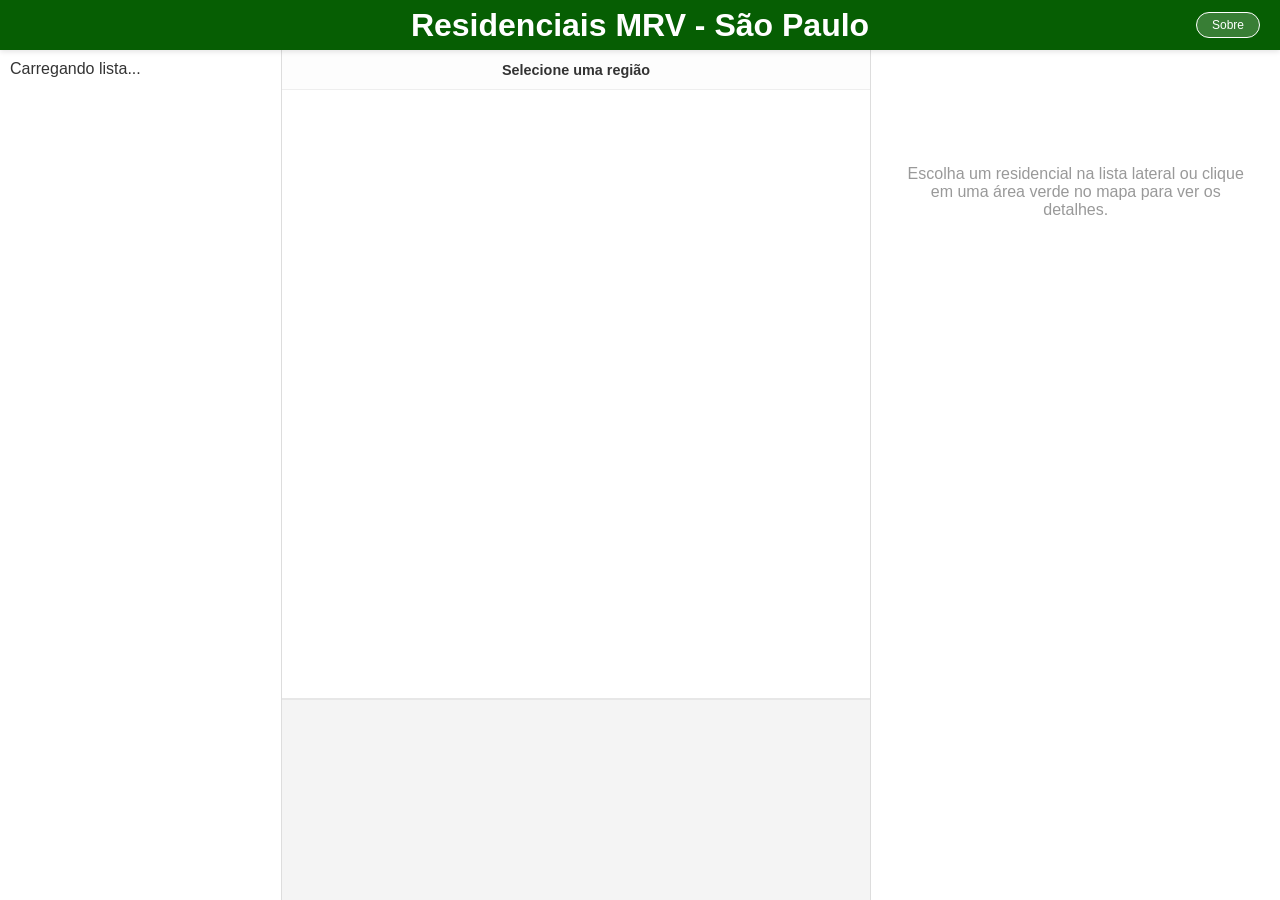
==== commit df519919: "Update desktop.html" ====
--- a/desktop.html
+++ b/desktop.html
@@ -3,15 +3,16 @@
 <head>
     <meta charset="UTF-8">
     <meta name="viewport" content="width=device-width, initial-scale=1.0">
-    <title>Dashboard MRV SP</title>
+    <title>Dashboard MRV SP - v3.0</title>
     <style>
-        * { margin: 0; padding: 0; box-sizing: border-box; font-family: 'Segoe UI', sans-serif; }
-        body, html { height: 100vh; overflow: hidden; background: #fff; }
+        /* --- ESTILOS GERAIS --- */
+        * { margin: 0; padding: 0; box-sizing: border-box; font-family: 'Segoe UI', Tahoma, Geneva, Verdana, sans-serif; }
+        body, html { height: 100vh; overflow: hidden; background: #fff; color: #333; }
         
         header { 
-            background: rgb(6, 94, 3); height: 50px; display: flex; 
+            background: #065e03; height: 50px; display: flex; 
             align-items: center; justify-content: center; color: white; 
-            z-index: 100; position: relative;
+            z-index: 100; position: relative; box-shadow: 0 2px 5px rgba(0,0,0,0.1);
         }
 
         .btn-sobre {
@@ -19,114 +20,99 @@
             color: white; border: 1px solid white; padding: 5px 15px;
             border-radius: 20px; cursor: pointer; font-size: 0.75rem; transition: 0.3s;
         }
-        .btn-sobre:hover { background: white; color: rgb(6, 94, 3); }
-        
-        .main-wrapper { display: flex; height: calc(100% - 50px); width: 100%; background: #fff; }
-
-        .col-lateral-esq { width: 21%; background: #fff; overflow-y: auto; padding: 10px; border-right: 1px solid #ddd; }
+        .btn-sobre:hover { background: white; color: #065e03; }
+        
+        .main-wrapper { display: flex; height: calc(100% - 50px); width: 100%; }
+
+        /* Colunas */
+        .col-lateral-esq { width: 22%; background: #fff; overflow-y: auto; padding: 10px; border-right: 1px solid #ddd; }
+        .col-central { flex: 1; display: flex; flex-direction: column; background: #fff; position: relative; overflow: hidden; }
         .col-lateral-dir { width: 32%; background: #fff; padding: 15px; overflow-y: auto; border-left: 1px solid #ddd; }
-        .col-central { flex: 1; display: flex; flex-direction: column; background: #fff; position: relative; overflow: hidden; }
-
-        /* --- BOTÕES LATERAIS (btRes) --- */
+
+        /* Botões da Lista */
         .btRes { 
-            width: 100%; padding: 8px 12px; margin-bottom: 6px; background: transparent; 
-            border: none; border-left: 5px solid rgb(6, 94, 3); 
-            text-align: left; cursor: pointer; font-size: 0.72rem; 
+            width: 100%; padding: 10px 12px; margin-bottom: 6px; background: #f9f9f9; 
+            border: none; border-left: 5px solid #065e03; 
+            text-align: left; cursor: pointer; font-size: 0.75rem; 
             border-radius: 4px; display: flex; justify-content: space-between; align-items: center;
-            transition: all 0.1s ease-in-out;
-            color: #333;
-            outline: 2px solid transparent; /* Reserva o espaço do contorno */
-        }
-
-        /* Hover: Contorno Preto */
-        .btRes:hover { 
-            background: #f0f0f0; 
-            border-left-color: #ff8c00; 
-            outline: 2px solid #000; 
-            outline-offset: -2px;
-        }
-
-        /* ATIVO: Fundo Laranja, Borda Verde, Texto Branco, Contorno Verde FIXO */
+            transition: 0.2s; color: #333;
+        }
+        .btRes:hover { background: #eee; border-left-color: #ff8c00; transform: translateX(2px); }
         .btRes.ativo { 
-            background: #ff8c00 !important; 
-            border-left-color: rgb(6, 94, 3) !important; 
-            color: white !important; 
-            outline: 2px solid rgb(6, 94, 3) !important; 
-            outline-offset: -2px;
-            font-weight: bold;
-        }
-
-        .btRes.ativo strong, 
-        .btRes.ativo .estoque-status { 
-            color: white !important; 
-        }
-        
+            background: #ff8c00 !important; border-left-color: #065e03 !important; 
+            color: white !important; font-weight: bold; box-shadow: 0 2px 4px rgba(0,0,0,0.2);
+        }
+
         .btRes strong { white-space: nowrap; overflow: hidden; text-overflow: ellipsis; max-width: 65%; text-transform: uppercase; }
         
-        .estoque-status { font-size: 0.65rem; font-weight: bold; color: #666; white-space: nowrap; }
-        .estoque-alerta { color: #d32f2f !important; }
-        .estoque-vendido { text-decoration: line-through; color: #999 !important; }
-
-        /* --- RESTANTE DO LAYOUT --- */
-        .centro-topo { height: 40px; display: flex; align-items: center; justify-content: center; font-weight: bold; font-size: 0.9rem; border-bottom: 1px solid #eee; background: #fdfdfd; color: #333; }
-        
-        .container-mapas { flex: 1; display: flex; flex-direction: column; overflow: hidden; position: relative; border: none; }
-        .caixa-troca { width: 100%; display: flex; align-items: center; justify-content: center; overflow: hidden; position: relative; border: none; }
-        .pos-cima { height: 78%; z-index: 5; }
-        .pos-baixo { height: 22%; z-index: 10; cursor: pointer; opacity: 0.8; border: none; }
-        
-        svg { width: 100%; height: 100%; display: block; padding: 10px; border: none; }
-        
-        path { stroke: #fff; stroke-width: 0.5; fill: #838383; transition: all 0.2s ease; pointer-events: all; }
-        .pos-cima path:hover { filter: brightness(1.5); stroke: #bbb; cursor: default; }
-        .commrv, #grandesaopaulo { fill: rgb(6, 94, 3) !important; cursor: pointer !important; }
-        .pos-cima path.commrv:hover, .pos-cima #grandesaopaulo:hover { fill: #ff8c00 !important; filter: brightness(1.1); stroke: #fff; stroke-width: 1px; cursor: pointer !important; }
-        .path-ativo { fill: #ff8c00 !important; stroke: #000 !important; stroke-width: 1.8px !important; filter: none !important; z-index: 20; }
-
-        .ficha-card { border-left: 5px solid #ff8c00; padding: 12px; border-radius: 4px; background: #fafafa; margin-top: 15px; }
-        .ficha-header { font-size: 0.9rem; color: #065e03; font-weight: bold; text-transform: uppercase; margin-bottom: 8px; display: flex; justify-content: space-between; align-items: center; }
-        .local-info { font-size: 0.75rem; color: #333; margin-bottom: 12px; display: flex; align-items: flex-start; gap: 6px; line-height: 1.4; border-bottom: 1px solid #eee; padding-bottom: 8px; }
-        
-        .ficha-grid { display: grid; grid-template-columns: 1fr 1fr; gap: 10px; margin-bottom: 15px; }
-        .grid-item { font-size: 0.72rem; color: #333; }
-        .grid-label { font-weight: bold; color: #666; margin-bottom: 2px; font-size: 0.65rem; text-transform: uppercase; }
-
-        .bloco-texto { margin-bottom: 10px; padding: 10px; border-radius: 6px; font-size: 0.75rem; line-height: 1.5; }
-        .bloco-label { font-weight: bold; text-transform: uppercase; font-size: 0.6rem; display: block; margin-bottom: 5px; }
+        /* Badges de Estoque */
+        .badge { font-size: 0.65rem; font-weight: bold; padding: 2px 6px; border-radius: 3px; }
+        .badge-estoque { color: #666; }
+        .badge-alerta { color: #fff; background: #d32f2f; }
+        .badge-vendido { color: #999; text-decoration: line-through; }
+        .badge-lancamento { background: #007bff; color: white; padding: 3px 8px; border-radius: 10px; }
+
+        /* Mapa */
+        .centro-topo { height: 40px; display: flex; align-items: center; justify-content: center; font-weight: bold; font-size: 0.9rem; border-bottom: 1px solid #eee; background: #fdfdfd; }
+        .container-mapas { flex: 1; display: flex; flex-direction: column; position: relative; }
+        .caixa-troca { width: 100%; display: flex; align-items: center; justify-content: center; position: relative; transition: 0.4s ease-in-out; }
+        .pos-cima { height: 75%; z-index: 5; }
+        .pos-baixo { height: 25%; z-index: 10; cursor: pointer; opacity: 0.7; background: #f0f0f0; border-top: 2px solid #ddd; }
+        .pos-baixo:hover { opacity: 1; background: #e8eee8; }
+        
+        svg { width: 100%; height: 100%; padding: 10px; }
+        path { stroke: #fff; stroke-width: 0.5; fill: #cccccc; transition: 0.2s; cursor: default; }
+        .commrv { fill: #065e03 !important; cursor: pointer !important; }
+        .commrv:hover { fill: #ff8c00 !important; }
+        .path-ativo { fill: #ff8c00 !important; stroke: #000 !important; stroke-width: 1.5px !important; }
+
+        /* Ficha Técnica */
+        .ficha-card { border-left: 5px solid #ff8c00; padding: 15px; border-radius: 4px; background: #fafafa; margin-top: 10px; box-shadow: 0 2px 8px rgba(0,0,0,0.05); }
+        .ficha-header { font-size: 1rem; color: #065e03; font-weight: bold; text-transform: uppercase; margin-bottom: 10px; display: flex; justify-content: space-between; align-items: center; }
+        .ficha-grid { display: grid; grid-template-columns: 1fr 1fr; gap: 12px; margin-bottom: 15px; }
+        .grid-label { font-weight: bold; color: #888; font-size: 0.6rem; text-transform: uppercase; margin-bottom: 2px; }
+        .grid-valor { font-size: 0.75rem; color: #333; }
+
+        /* Blocos de Texto */
+        .bloco-texto { margin-bottom: 12px; padding: 10px; border-radius: 6px; font-size: 0.78rem; line-height: 1.5; }
         .dica-box { background: #fff5e6; border: 1px solid #ffe0b3; color: #7a5a00; }
         .obs-box { background: #f1f3f5; border-left: 4px solid #adb5bd; color: #495057; }
-
-        .destaque-item { display: flex; gap: 10px; margin-bottom: 10px; font-size: 0.72rem; line-height: 1.3; }
-        .destaque-icon { font-size: 1rem; min-width: 20px; }
-        .destaque-titulo { font-weight: bold; color: #065e03; text-transform: uppercase; display: block; font-size: 0.65rem; }
-
-        .secao-titulo { font-size: 0.65rem; font-weight: bold; color: #999; text-transform: uppercase; margin: 15px 0 8px 0; display: block; border-top: 1px solid #eee; padding-top: 10px; }
-        
-        .linha-link { display: flex; align-items: center; justify-content: space-between; padding: 8px; background: #fff; border: 1px solid #eee; border-radius: 6px; margin-bottom: 6px; gap: 8px; }
-        .link-nome { font-size: 0.72rem; font-weight: bold; color: #444; display: flex; align-items: center; gap: 6px; flex: 1; overflow: hidden; text-overflow: ellipsis; white-space: nowrap; }
-        .btn-mini { padding: 6px 10px; border: none; border-radius: 4px; color: white; font-size: 0.62rem; font-weight: bold; cursor: pointer; }
+        .label-bloco { font-weight: bold; font-size: 0.65rem; display: block; margin-bottom: 4px; opacity: 0.7; }
+
+        /* Links */
+        .secao-titulo { font-size: 0.65rem; font-weight: bold; color: #aaa; text-transform: uppercase; margin: 18px 0 8px 0; border-top: 1px solid #eee; padding-top: 10px; }
+        .linha-link { display: flex; align-items: center; justify-content: space-between; padding: 8px; background: #fff; border: 1px solid #eee; border-radius: 6px; margin-bottom: 6px; transition: 0.2s; }
+        .linha-link:hover { border-color: #ff8c00; }
+        .link-nome { font-size: 0.75rem; font-weight: 500; display: flex; align-items: center; gap: 8px; }
+        .btn-mini { padding: 5px 10px; border: none; border-radius: 4px; color: white; font-size: 0.65rem; font-weight: bold; cursor: pointer; transition: 0.2s; }
         .btn-abrir { background: #065e03; }
         .btn-copiar { background: #ff8c00; }
-
-        #toast { visibility: hidden; min-width: 200px; background-color: #333; color: #fff; text-align: center; border-radius: 4px; padding: 10px; position: fixed; z-index: 1000; left: 50%; top: 30px; transform: translateX(-50%); font-size: 0.8rem; }
+        .btn-mini:hover { filter: brightness(1.2); }
+
+        /* Preview e UI */
+        #preview-box { position: fixed; width: 350px; height: 250px; background: #fff; border: 3px solid #065e03; border-radius: 8px; box-shadow: 0 10px 30px rgba(0,0,0,0.5); display: none; z-index: 2000; overflow: hidden; pointer-events: none; }
+        #preview-box iframe { width: 100%; height: 100%; border: none; }
+        #toast { visibility: hidden; min-width: 200px; background: #333; color: #fff; text-align: center; border-radius: 4px; padding: 12px; position: fixed; z-index: 3000; left: 50%; top: 30px; transform: translateX(-50%); }
         #toast.show { visibility: visible; animation: fadein 0.5s, fadeout 0.5s 1.5s; }
+
         @keyframes fadein { from {top: 0; opacity: 0;} to {top: 30px; opacity: 1;} }
         @keyframes fadeout { from {top: 30px; opacity: 1;} to {top: 0; opacity: 0;} }
 
-        .modal-overlay { position: fixed; top:0; left:0; width:100%; height:100%; background: rgba(0,0,0,0.6); display: none; align-items: center; justify-content: center; z-index: 1000; }
-        .modal-caixa { background: white; width: 90%; max-width: 550px; padding: 30px; border-radius: 12px; position: relative; }
-        .btn-whatsapp { display: block; background: #25d366; color: white; padding: 12px; text-decoration: none; border-radius: 30px; font-weight: bold; font-size: 1rem; margin-top: 20px; text-align: center; }
+        /* Modal */
+        .modal-overlay { position: fixed; top:0; left:0; width:100%; height:100%; background: rgba(0,0,0,0.7); display: none; align-items: center; justify-content: center; z-index: 1000; }
+        .modal-caixa { background: white; width: 90%; max-width: 500px; padding: 30px; border-radius: 12px; text-align: center; }
+        .btn-whatsapp { display: inline-block; background: #25d366; color: white; padding: 12px 25px; text-decoration: none; border-radius: 30px; font-weight: bold; margin-top: 20px; }
     </style>
 </head>
 <body>
 
     <header>
-        <h1>Residenciais MRV em São Paulo</h1>
+        <h1>Residenciais MRV - São Paulo</h1>
         <button class="btn-sobre" onclick="toggleModal(true)">Sobre</button>
     </header>
 
     <div class="main-wrapper">
-        <aside class="col-lateral-esq" id="menu-residenciais">Carregando...</aside>
+        <aside class="col-lateral-esq" id="menu-residenciais">Carregando lista...</aside>
         
         <main class="col-central">
             <div class="centro-topo" id="display-nome">Selecione uma região</div>
@@ -137,259 +123,270 @@
         </main>
 
         <aside class="col-lateral-dir" id="detalhes-residencial">
-            <div style="text-align: center; color: #999; margin-top: 50px;">Selecione um residencial ou clique em uma região verde do mapa.</div>
+            <div style="text-align: center; color: #999; margin-top: 80px; padding: 20px;">
+                <p>Escolha um residencial na lista lateral ou clique em uma área verde no mapa para ver os detalhes.</p>
+            </div>
         </aside>
     </div>
 
+    <div id="preview-box"><iframe id="preview-frame"></iframe></div>
+    <div id="toast">Copiado!</div>
     <div class="modal-overlay" id="modal-sobre" onclick="toggleModal(false)">
         <div class="modal-caixa" onclick="event.stopPropagation()">
-            <div style="color:rgb(6,94,3); font-weight:bold; font-size:1.3rem; margin-bottom:15px; text-align:center;">Sobre o Projeto</div>
-            <div style="font-size:0.85rem; color:#444; line-height:1.6;">
-                <p>Dashboard para consulta rápida de materiais e informações MRV em SP.</p>
-                <p style="margin-top:10px;">⚠️ <strong>Aviso:</strong> Verifique sempre a disponibilidade atual no sistema oficial.</p>
-            </div>
-            <a href="https://wa.me/551192617026" target="_blank" class="btn-whatsapp">Carlos Custódio - (11) 9261-7026</a>
+            <h2 style="color:#065e03; margin-bottom:15px;">Dashboard MRV SP</h2>
+            <p style="font-size:0.9rem; line-height:1.6; color:#666;">Sistema de consulta rápida para corretores.<br>Desenvolvido para agilizar o acesso a materiais de venda.</p>
+            <a href="https://wa.me/551192617026" target="_blank" class="btn-whatsapp">Carlos Custódio - Falar no WhatsApp</a>
         </div>
     </div>
 
-    <div id="toast">Link copiado!</div>
-
     <script src="mrv-data.js"></script>
     <script>
+        let DADOS_PLANILHA = [];
+        let regiaoAtiva = "gsp"; 
         let pathSelecionado = null;
-        let botaoSelecionado = null;
-        let regiaoAtual = "gsp"; 
-        let DADOS_PLANILHA = [];
-
-        function toggleModal(show) { document.getElementById('modal-sobre').style.display = show ? 'flex' : 'none'; }
-
-        function limparLinkDrive(url) {
-            if (!url || typeof url !== 'string' || !url.includes('drive.google.com')) return url;
-            const match = url.match(/\/d\/(.+?)\/|\/d\/(.+?)$|id=(.+?)(&|$)/);
-            const id = match ? (match[1] || match[2] || match[3]) : null;
-            if (id) return `https://drive.google.com/file/d/${id}/preview`;
-            return url;
-        }
-
-        async function carregarPlanilha() {
+        let btnSelecionado = null;
+
+        // --- 1. CARREGAMENTO E TRATAMENTO DE DADOS ---
+        async function init() {
             try {
-                const url = "https://docs.google.com/spreadsheets/d/e/2PACX-1vQzECvkefpM6aWy0IacqqI6l84_ti6zS1lSjcrgL0J4OcrtWZLb63sh7U1ZTQ4nsqDMeTU5ykl8xtDe/pub?output=csv&v=" + new Date().getTime();
-                const response = await fetch(url);
-                const texto = await response.text();
-                const linhas = texto.split(/\r?\n/).filter(l => l.trim() !== "");
+                const url = "https://docs.google.com/spreadsheets/d/e/2PACX-1vQzECvkefpM6aWy0IacqqI6l84_ti6zS1lSjcrgL0J4OcrtWZLb63sh7U1ZTQ4nsqDMeTU5ykl8xtDe/pub?output=csv&v=" + Date.now();
+                const res = await fetch(url);
+                const csv = await res.text();
                 
+                const linhas = csv.split(/\r?\n/).filter(l => l.trim() !== "");
                 DADOS_PLANILHA = linhas.slice(1).map(linha => {
-                    const col = linha.split(/,(?=(?:(?:[^"]*"){2})*[^"]*$)/).map(c => c.trim().replace(/^"|"$/g, ''));
-                    if (!col[2]) return null;
+                    const c = linha.split(/,(?=(?:(?:[^"]*"){2})*[^"]*$)/).map(i => i.trim().replace(/^"|"$/g, ''));
                     return {
-                        id_path: col[0].toLowerCase().trim(),
-                        regiao: col[1] ? col[1].toLowerCase() : "",
-                        nome: col[2],
-                        estoque: col[3] || "0",
-                        endereco_comp: `${col[4]}, ${col[5]} - ${col[6]}`,
-                        entrega: col[7],
-                        menor_preco: col[8],
-                        plantas_txt: `de ${col[9]} até ${col[10]}`,
-                        obra: col[11],
-                        loc: col[12], mob: col[13], cult: col[14], com: col[15], saude: col[16],
-                        dica: col[17],
-                        obs: col[18],
-                        book_cli: col[19], book_cor: col[20], vid1: col[21], vid2: col[22],
-                        p_var: col[23], p_sem: col[24], p_gar: col[25], p_o1: col[26], p_o2: col[27],
-                        loc_link: col[28], imp_link: col[29],
-                        div1: col[30], div2: col[31], div3: col[32], div4: col[33], div5: col[34],
-                        div6: col[35], div7: col[36], div8: col[37], div9: col[38], div10: col[39]
+                        id: c[0]?.toLowerCase(),
+                        regiao: c[1]?.toLowerCase(),
+                        nome: c[2],
+                        estoque: c[3] || "0",
+                        endereco: `${c[4]}, ${c[5]} - ${c[6]}`,
+                        entrega: c[7],
+                        preco: c[8],
+                        plantas: `de ${c[9]} até ${c[10]}`,
+                        obra: c[11],
+                        dica: c[17], obs: c[18],
+                        links: {
+                            "Book Cliente": c[19], "Book Corretor": c[20], 
+                            "Vídeo 1": c[21], "Vídeo 2": c[22],
+                            "Varanda": c[23], "Sem Varanda": c[24], "Garden": c[25],
+                            "Outro 1": c[26], "Outro 2": c[27],
+                            "Localização": c[28], "Implantação": c[29],
+                            "Div 1": c[30], "Div 2": c[31], "Div 3": c[32], "Div 4": c[33], "Div 5": c[34]
+                        }
                     };
-                }).filter(item => item !== null);
+                }).filter(d => d.nome);
 
                 DADOS_PLANILHA.sort((a, b) => a.nome.localeCompare(b.nome));
-                gerarListaGeral();
-                desenharIniciais();
-            } catch (e) { console.error("Erro no carregamento:", e); }
-        }
-
-        function renderLinkRow(label, link, ico) {
-            if (!link || link.length < 5) return "";
-            const linkSeguro = limparLinkDrive(link);
-            return `<div class="linha-link">
-                <div class="link-nome"><span>${ico}</span> ${label}</div>
-                <div>
-                    <button class="btn-mini btn-abrir" onclick="window.open('${linkSeguro}', '_blank')">Abrir</button>
-                    <button class="btn-mini btn-copiar" onclick="copiarLink('${linkSeguro}', '${label}')">Copiar</button>
-                </div>
-            </div>`;
-        }
-
-        function renderDestaque(titulo, texto, ico) {
-            if (!texto || texto.length < 3) return "";
-            return `<div class="destaque-item">
-                <span class="destaque-icon">${ico}</span>
-                <div><span class="destaque-titulo">${titulo}</span>${texto}</div>
-            </div>`;
-        }
-
-        function copiarLink(url, nome) {
-            navigator.clipboard.writeText(url).then(() => {
-                const x = document.getElementById("toast");
-                x.innerText = `${nome} copiado!`; x.className = "show";
-                setTimeout(() => { x.className = ""; }, 2000);
-            });
-        }
-
-        function exibirPainelDireito(item, nomeCidade) {
+                renderizarLista();
+                desenharMapas();
+            } catch (err) { console.error("Erro ao carregar:", err); }
+        }
+
+        // --- 2. RENDERIZADORES ---
+
+        function renderizarLista() {
+            const menu = document.getElementById('menu-residenciais');
+            menu.innerHTML = DADOS_PLANILHA.map(item => `
+                <button class="btRes" id="btn-${limparId(item.nome)}" onclick="selecionarResidencial('${item.nome}')">
+                    <strong>${item.nome}</strong>
+                    ${gerarBadgeEstoque(item.estoque)}
+                </button>
+            `).join('');
+        }
+
+        function gerarBadgeEstoque(val) {
+            const v = val.toUpperCase();
+            if (v === "N") return "";
+            if (v === "L") return `<span class="badge badge-lancamento">LANÇAMENTO</span>`;
+            
+            const n = parseInt(val) || 0;
+            if (n === 0 || v === "VENDIDO") return `<span class="badge badge-vendido">VENDIDO</span>`;
+            if (n < 6) return `<span class="badge badge-alerta">SÓ ${n} UNID!</span>`;
+            return `<span class="badge badge-estoque">${n} un.</span>`;
+        }
+
+        function selecionarResidencial(nome) {
+            const item = DADOS_PLANILHA.find(d => d.nome === nome);
+            if (!item) return;
+
+            // Ativar Botão
+            if (btnSelecionado) btnSelecionado.classList.remove('ativo');
+            btnSelecionado = document.getElementById(`btn-${limparId(nome)}`);
+            if (btnSelecionado) {
+                btnSelecionado.classList.add('ativo');
+                btnSelecionado.scrollIntoView({ behavior: 'smooth', block: 'nearest' });
+            }
+
+            // Trocar Mapa se necessário
+            if (item.regiao && item.regiao !== regiaoAtiva) alternarMapas(true);
+
+            // Destacar no Mapa
+            const path = document.getElementById(item.id);
+            if (path) destacarPath(path);
+
+            exibirFicha(item);
+        }
+
+        function exibirFicha(item) {
             const painel = document.getElementById('detalhes-residencial');
-            let html = `<div style="font-size:0.75rem; font-weight:bold; color:#065e03; margin-bottom:12px;">MRV em ${nomeCidade}:</div>`;
-            
-            DADOS_PLANILHA.filter(d => d.id_path === item.id_path && d.nome !== item.nome).forEach(v => {
-                html += `<button class="btRes" onclick='selecionarResidencial(DADOS_PLANILHA.find(x=>x.nome=="${v.nome}"), null)'>
-                            <strong>${v.nome}</strong> ${obterHtmlEstoque(v.estoque)}
-                         </button>`;
-            });
-
-            html += `
+            const v = item.estoque.toUpperCase();
+
+            // REGRA "N": MODO AGRUPADOR/INFORMATIVO
+            if (v === "N") {
+                painel.innerHTML = `
+                    <div class="ficha-card" style="border-left-color: #065e03; margin-top: 20px;">
+                        <h2 style="color:#065e03; font-size: 1.2rem; text-align:center; border-bottom: 1px solid #eee; padding-bottom: 15px; margin-bottom: 15px;">
+                            ${item.nome}
+                        </h2>
+                        <div style="font-size: 0.9rem; line-height: 1.7; color: #444;">
+                            ${item.obs || "Sem descrição disponível."}
+                        </div>
+                    </div>
+                `;
+                return;
+            }
+
+            // REGRA PADRÃO E "L"
+            let html = `
                 <div class="ficha-card">
-                    <div class="ficha-header"><span>${item.nome}</span>${obterHtmlEstoque(item.estoque)}</div>
-                    <div class="local-info"><span>📍</span> <span>${item.endereco_comp}</span></div>
+                    <div class="ficha-header">
+                        <span>${item.nome}</span>
+                        ${gerarBadgeEstoque(item.estoque)}
+                    </div>
+                    <p style="font-size: 0.75rem; color: #666; margin-bottom: 15px;">📍 ${item.endereco}</p>
                     
                     <div class="ficha-grid">
-                        <div class="grid-item"><div class="grid-label">💰 Preço:</div>${item.menor_preco || 'Sob consulta'}</div>
-                        <div class="grid-item"><div class="grid-label">🔑 Entrega:</div>${item.entrega}</div>
-                        <div class="grid-item"><div class="grid-label">📐 Plantas:</div>${item.plantas_txt}</div>
-                        <div class="grid-item"><div class="grid-label">🏗️ Obra:</div>${item.obra}%</div>
+                        <div><p class="grid-label">Preço</p><p class="grid-valor">${item.preco || 'Sob Consulta'}</p></div>
+                        <div><p class="grid-label">Entrega</p><p class="grid-valor">${item.entrega}</p></div>
+                        <div><p class="grid-label">Plantas</p><p class="grid-valor">${item.plantas}</p></div>
+                        <div><p class="grid-label">Obra</p><p class="grid-valor">${item.obra}%</p></div>
                     </div>
 
-                    ${item.dica ? `<div class="bloco-texto dica-box"><span class="bloco-label">💡 DICA</span>${item.dica}</div>` : ''}
-                    ${item.obs ? `<div class="bloco-texto obs-box"><span class="bloco-label">📝 OBSERVAÇÕES</span>${item.obs}</div>` : ''}
-                    
-                    <span class="secao-titulo">Materiais de Venda</span>
-                    ${renderLinkRow("Book Cliente", item.book_cli, "📄")}
-                    ${renderLinkRow("Book Corretor", item.book_cor, "🔐")}
-                    ${renderLinkRow("Vídeo 1", item.vid1, "🎥")}
-                    ${renderLinkRow("Vídeo 2", item.vid2, "🎥")}
-
-                    <span class="secao-titulo">Plantas e Modelos</span>
-                    ${renderLinkRow("Apto c/ Varanda", item.p_var, "🏢")}
-                    ${renderLinkRow("Apto s/ Varanda", item.p_sem, "🏢")}
-                    ${renderLinkRow("Apto Garden", item.p_gar, "🏡")}
-                    ${renderLinkRow("Outro Apto 1", item.p_o1, "🏠")}
-                    ${renderLinkRow("Outro Apto 2", item.p_o2, "🏠")}
-
-                    <span class="secao-titulo">Mapas e Implantação</span>
-                    ${renderLinkRow("Localização (Link)", item.loc_link, "🗺️")}
-                    ${renderLinkRow("Implantação", item.imp_link, "🏗️")}
-
-                    <span class="secao-titulo">Diversos</span>
-                    ${renderLinkRow("Diversos 1", item.div1, "📁")}
-                    ${renderLinkRow("Diversos 2", item.div2, "📁")}
-                    ${renderLinkRow("Diversos 3", item.div3, "📁")}
-                    ${renderLinkRow("Diversos 4", item.div4, "📁")}
-                    ${renderLinkRow("Diversos 5", item.div5, "📁")}
-                    ${renderLinkRow("Diversos 6", item.div6, "📁")}
-                    ${renderLinkRow("Diversos 7", item.div7, "📁")}
-                    ${renderLinkRow("Diversos 8", item.div8, "📁")}
-                    ${renderLinkRow("Diversos 9", item.div9, "📁")}
-                    ${renderLinkRow("Diversos 10", item.div10, "📁")}
-                </div>`;
+                    ${item.dica ? `<div class="bloco-texto dica-box"><b class="label-bloco">DICA</b>${item.dica}</div>` : ''}
+                    ${item.obs ? `<div class="bloco-texto obs-box"><b class="label-bloco">OBSERVAÇÕES</b>${item.obs}</div>` : ''}
+
+                    <p class="secao-titulo">Materiais de Venda</p>
+                    ${gerarLinks(item.links)}
+                </div>
+            `;
             painel.innerHTML = html;
         }
 
-        function obterHtmlEstoque(valor) {
-            let num = parseInt(valor) || 0;
-            let texto = (valor === "VENDIDO" || num === 0) ? "VENDIDO" : `restam ${num} un.`;
-            let classe = "estoque-status";
-            if (valor === "VENDIDO" || num === 0) classe += " estoque-vendido";
-            else if (num < 6) classe += " estoque-alerta";
-            return `<span class="${classe}">${texto}</span>`;
-        }
-
-        function selecionarResidencial(item, btn) {
-            if (botaoSelecionado) botaoSelecionado.classList.remove('ativo');
-            const btnEsq = btn || document.getElementById(`btn-esq-${item.nome.replace(/[^a-zA-Z0-9]/g, '-')}`);
-            if (btnEsq) { 
-                btnEsq.classList.add('ativo'); 
-                btnEsq.scrollIntoView({ behavior: 'smooth', block: 'nearest' }); 
-                botaoSelecionado = btnEsq; 
-            }
-            if (item.regiao && item.regiao !== regiaoAtual) solicitarTroca(true);
-            const el = document.getElementById(item.id_path);
-            if(el) destacarNoMapa(el);
-            exibirPainelDireito(item, el ? el.getAttribute('data-name') : "Região");
-        }
-
-        function destacarNoMapa(el) {
+        function gerarLinks(links) {
+            let html = "";
+            for (const [label, url] of Object.entries(links)) {
+                if (url && url.length > 5) {
+                    const urlLimpa = url.includes('drive.google.com') ? url.replace(/\/view.*|\/edit.*/, '/preview') : url;
+                    html += `
+                        <div class="linha-link">
+                            <span class="link-nome">${label}</span>
+                            <div>
+                                <button class="btn-mini btn-abrir" 
+                                    onmouseenter="verPreview('${urlLimpa}', event)" 
+                                    onmouseleave="esconderPreview()"
+                                    onclick="window.open('${url}', '_blank')">Abrir</button>
+                                <button class="btn-mini btn-copiar" onclick="copiar('${url}')">Copiar</button>
+                            </div>
+                        </div>
+                    `;
+                }
+            }
+            return html;
+        }
+
+        // --- 3. LOGICA DO MAPA E NAVEGAÇÃO ---
+
+        function desenharMapas() {
+            renderSVG('caixa-a', MAPA_GSP);
+            renderSVG('caixa-b', MAPA_INTERIOR);
+        }
+
+        function renderSVG(containerId, dados) {
+            const container = document.getElementById(containerId);
+            const paths = dados.paths.map(p => {
+                const temMRV = DADOS_PLANILHA.some(d => d.id === p.id.toLowerCase());
+                return `<path id="${p.id}" data-name="${p.name}" d="${p.d}" class="${temMRV || p.id==='grandesaopaulo' ? 'commrv' : ''}"></path>`;
+            }).join('');
+            container.innerHTML = `<svg viewBox="${dados.viewBox}"><g transform="${dados.transform || ''}">${paths}</g></svg>`;
+        }
+
+        function alternarMapas(manterFicha = false) {
+            regiaoAtiva = (regiaoAtiva === "gsp") ? "esp" : "gsp";
+            const cA = document.getElementById('caixa-a'), cB = document.getElementById('caixa-b'), container = document.getElementById('container-mapas');
+            
+            if (cA.classList.contains('pos-cima')) {
+                cA.className = 'caixa-troca pos-baixo'; cB.className = 'caixa-troca pos-cima';
+                container.appendChild(cA);
+            } else {
+                cB.className = 'caixa-troca pos-baixo'; cA.className = 'caixa-troca pos-cima';
+                container.appendChild(cB);
+            }
+            if (!manterFicha) resetarSelecao();
+            atualizarTitulo();
+        }
+
+        function destacarPath(el) {
             if (pathSelecionado) pathSelecionado.classList.remove('path-ativo');
             el.classList.add('path-ativo');
             pathSelecionado = el;
-            atualizarTituloTopo();
-        }
-
-        function atualizarTituloTopo() {
-            const display = document.getElementById('display-nome');
-            if (pathSelecionado) display.innerText = pathSelecionado.getAttribute('data-name');
-            else display.innerText = (regiaoAtual === "gsp" ? "Grande São Paulo" : "Interior / Litoral");
-        }
-
-        function solicitarTroca(manterFicha = false) {
-            regiaoAtual = (regiaoAtual === "gsp") ? "esp" : "gsp";
-            if (botaoSelecionado) { botaoSelecionado.classList.remove('ativo'); botaoSelecionado = null; }
-            const cA = document.getElementById('caixa-a'), cB = document.getElementById('caixa-b'), container = document.getElementById('container-mapas');
-            if (cA.classList.contains('pos-cima')) { cA.className = 'caixa-troca pos-baixo'; cB.className = 'caixa-troca pos-cima'; container.appendChild(cA); } 
-            else { cB.className = 'caixa-troca pos-baixo'; cA.className = 'caixa-troca pos-cima'; container.appendChild(cB); }
-            if (!manterFicha) {
-                if (pathSelecionado) pathSelecionado.classList.remove('path-ativo');
-                pathSelecionado = null;
-                document.getElementById('detalhes-residencial').innerHTML = '<div style="text-align: center; color: #999; margin-top: 50px;">Selecione um residencial ou clique em uma região verde do mapa.</div>';
-            }
-            atualizarTituloTopo();
-        }
-
-        function gerarListaGeral() {
-            const menu = document.getElementById('menu-residenciais');
-            menu.innerHTML = "";
-            DADOS_PLANILHA.forEach(item => {
-                const btn = document.createElement('button');
-                btn.className = 'btRes';
-                btn.id = `btn-esq-${item.nome.replace(/[^a-zA-Z0-9]/g, '-')}`;
-                btn.innerHTML = `<strong>${item.nome}</strong> ${obterHtmlEstoque(item.estoque)}`;
-                btn.onclick = () => selecionarResidencial(item, btn);
-                menu.appendChild(btn);
+            atualizarTitulo();
+        }
+
+        function atualizarTitulo() {
+            const t = document.getElementById('display-nome');
+            t.innerText = pathSelecionado ? pathSelecionado.getAttribute('data-name') : (regiaoAtiva === "gsp" ? "Grande São Paulo" : "Interior / Litoral");
+        }
+
+        function resetarSelecao() {
+            if (pathSelecionado) pathSelecionado.classList.remove('path-ativo');
+            pathSelecionado = null;
+            if (btnSelecionado) btnSelecionado.classList.remove('ativo');
+            btnSelecionado = null;
+            document.getElementById('detalhes-residencial').innerHTML = '<div style="text-align: center; color: #999; margin-top: 80px;">Selecione um residencial.</div>';
+        }
+
+        // --- 4. UTILITÁRIOS ---
+
+        function limparId(str) { return str.replace(/[^a-zA-Z0-9]/g, '-').toLowerCase(); }
+
+        function toggleModal(show) { document.getElementById('modal-sobre').style.display = show ? 'flex' : 'none'; }
+
+        function verPreview(url, e) {
+            const box = document.getElementById('preview-box');
+            const frame = document.getElementById('preview-frame');
+            frame.src = url;
+            box.style.display = 'block';
+            box.style.left = (e.clientX - 370) + 'px';
+            box.style.top = (e.clientY - 100) + 'px';
+        }
+
+        function esconderPreview() { 
+            document.getElementById('preview-box').style.display = 'none'; 
+            document.getElementById('preview-frame').src = '';
+        }
+
+        function copiar(url) {
+            navigator.clipboard.writeText(url).then(() => {
+                const t = document.getElementById('toast');
+                t.className = "show";
+                setTimeout(() => t.className = "", 2000);
             });
         }
 
-        function desenhar(idContainer, dados) {
-            const container = document.getElementById(idContainer);
-            if (!container || !dados) return;
-            const paths = dados.paths.map(p => {
-                const temMRV = DADOS_PLANILHA.some(d => d.id_path === p.id.toLowerCase());
-                return `<path id="${p.id}" data-name="${p.name || p.id}" d="${p.d}" class="${p.class || ''} ${(temMRV || p.id === 'grandesaopaulo') ? 'commrv' : ''}"></path>`;
-            }).join('');
-            container.innerHTML = `<svg viewBox="${dados.viewBox}" preserveAspectRatio="xMidYMid meet"><g transform="${dados.transform || ''}">${paths}</g></svg>`;
-        }
-
-        function desenharIniciais() {
-            if (typeof MAPA_GSP !== 'undefined') desenhar('caixa-a', MAPA_GSP);
-            if (typeof MAPA_INTERIOR !== 'undefined') desenhar('caixa-b', MAPA_INTERIOR);
-        }
-
-        const mapContainer = document.getElementById('container-mapas');
-        mapContainer.addEventListener('mousemove', (e) => {
-            const p = e.target.closest('.pos-cima path');
-            if (p) document.getElementById('display-nome').innerText = p.getAttribute('data-name');
-            else atualizarTituloTopo();
+        // Eventos de Clique no Mapa
+        document.getElementById('container-mapas').addEventListener('click', (e) => {
+            if (e.target.closest('.pos-baixo')) { alternarMapas(); return; }
+            const p = e.target.closest('.pos-cima path.commrv');
+            if (p) {
+                if (p.id === "grandesaopaulo") { alternarMapas(); return; }
+                const item = DADOS_PLANILHA.find(d => d.id === p.id.toLowerCase());
+                if (item) selecionarResidencial(item.nome);
+            }
         });
-        mapContainer.addEventListener('mouseleave', () => { atualizarTituloTopo(); });
-        mapContainer.addEventListener('click', (e) => {
-            const caixaBaixo = e.target.closest('.pos-baixo');
-            if (caixaBaixo) { solicitarTroca(false); return; }
-            const p = e.target.closest('.pos-cima path');
-            if (p) {
-                if (p.id === "grandesaopaulo") { solicitarTroca(false); return; }
-                const item = DADOS_PLANILHA.find(d => d.id_path === p.id.toLowerCase());
-                if(item && p.classList.contains('commrv')) selecionarResidencial(item, null);
-            }
-        });
-
-        window.onload = carregarPlanilha;
+
+        window.onload = init;
     </script>
 </body>
 </html>
